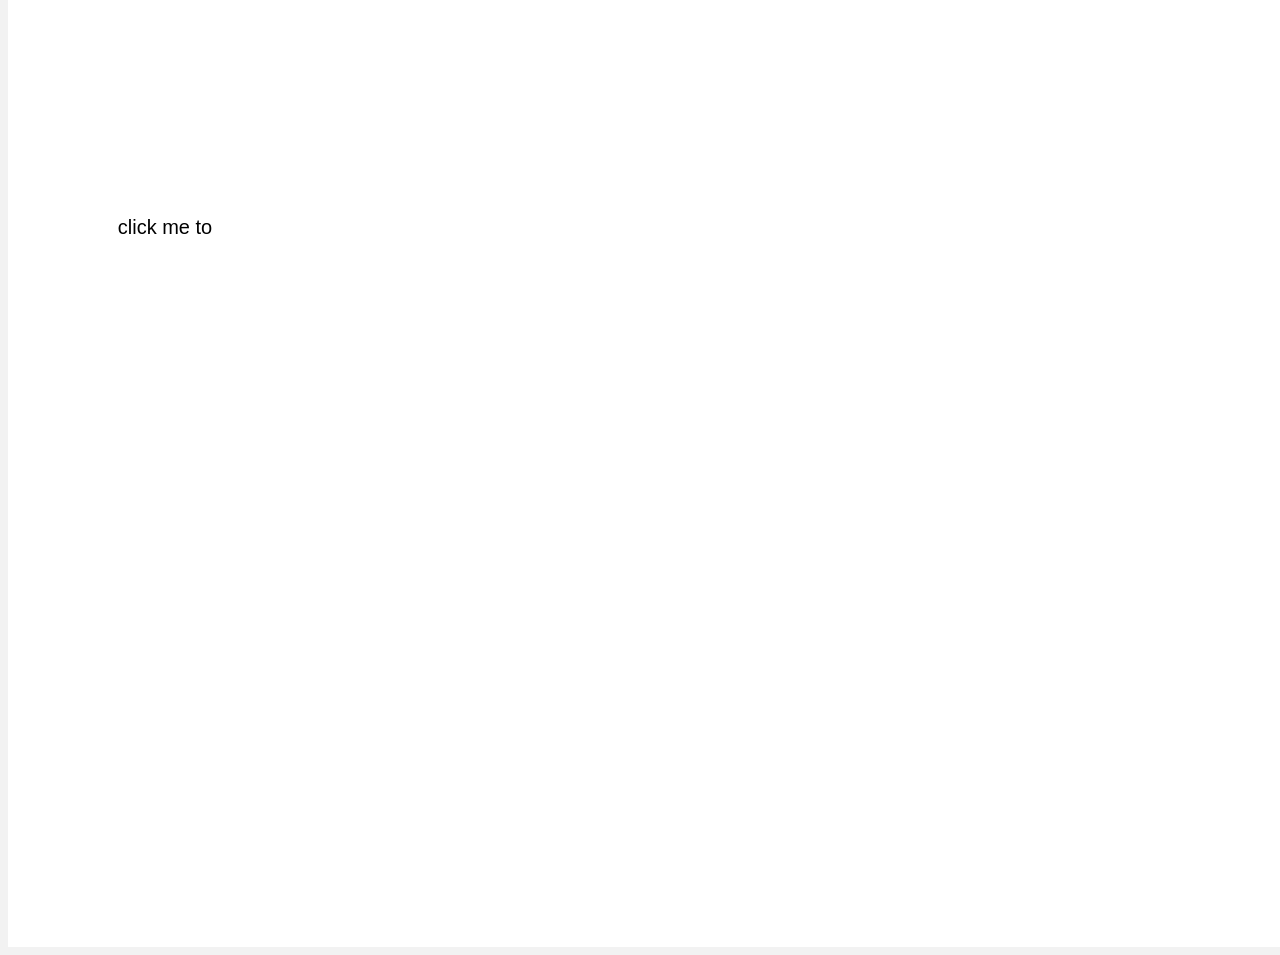
==== index.html @ 712733eb "Update index.html" ====
<html>
  <head>
    <title>cool colors</title>
    <meta charset="utf-8" />
    <meta name="viewport" content="width=device-width, initial-scale=1">
    <link rel="preload" href="applab/fa-brands-400.woff2" as="font">
    <link rel="preload" href="applab/fa-solid-900.woff2" as="font">
    <link rel="preload" href="applab/fa-regular-400.woff2" as="font">
    <link rel="preload" href="applab/fa-v4compatibility.woff2" as="font">
    <script src="https://code.jquery.com/jquery-1.12.1.min.js"></script>
    <script>
      function setExportConfig(config) { window.EXPORT_OPTIONS = config; }
    </script>
    <script src="https://studio.code.org/projects/applab/h8HkTX2-ULKUU-vC365Usa3A5a3FjVdWjSgGkHTpPlE/export_config?script_call=setExportConfig"></script>
    <script src="applab/applab-api.js"></script>
    <script src="https://www.google.com/jsapi"></script>
    <link rel="stylesheet" href="applab/applab.css">
    <link rel="stylesheet" href="style.css">
  </head>
  <body>
    <div id="divApplab" class="appModern running" style="width: 1920px; height: 947px; display: block;"><div class="screen" tabindex="1" data-theme="default" id="screen" style="display: block; height: 947px; width: 1920px; left: 0px; top: 0px; position: absolute; z-index: 0; background-color: rgb(255, 255, 255); background-size: 320px 450px; background-image: url(&quot;https://studio.code.org/v3/assets/h8HkTX2-ULKUU-vC365Usa3A5a3FjVdWjSgGkHTpPlE/Untitled.png&quot;);" data-canonical-image-url="Untitled.png" data-image-type="file"><img style="height: 50px; width: 50px; border-style: solid; border-width: 0px; border-color: rgba(0, 0, 0, 0.5); border-radius: 0px; position: absolute; left: 135px; top: 25px; margin: 0px; object-fit: contain; font-family: &quot;object-fit: contain;&quot;;" data-canonical-image-url="icon://fa-pencil" data-image-type="icon" data-object-fit="contain" id="pencil" data-icon-color="rgba(0, 0, 0, 0.5)" class="design-mode-hidden" src="[data-uri]"><div contenteditable="false" style="width: 260px; height: 315px; border-style: solid; background-color: rgba(255, 255, 255, 0.5); color: rgba(0, 0, 0, 0.5); border-color: rgba(77, 87, 95, 0.5); border-radius: 10px; border-width: 5px; font-family: &quot;Comic Sans MS&quot;, cursive, sans-serif; font-size: 24px; padding: 5px 15px; position: absolute; left: 30px; top: 80px; margin: 0px; text-align: center;" class="textArea design-mode-hidden" id="controlPanel">panel of control</div><label style="margin: 0px; line-height: 1; overflow: hidden; overflow-wrap: break-word; max-width: 320px; border-style: solid; text-rendering: optimizespeed; color: rgba(0, 0, 0, 0.5); border-color: rgb(77, 87, 95); border-radius: 8px; border-width: 0px; font-family: &quot;Comic Sans MS&quot;, cursive, sans-serif; font-size: 20px; padding: 2px 15px; width: 120px; height: 50px; position: absolute; left: 30px; top: 170px; text-align: right; background-color: rgba(255, 255, 255, 0);" id="distance" class="design-mode-hidden">distance/speed</label><button style="padding: 0px; margin: 0px; border-style: solid; height: 35px; width: 90px; background-color: rgba(255, 255, 255, 0.25); border-color: rgba(77, 87, 95, 0.5); border-radius: 8px; border-width: 3px; font-family: &quot;Comic Sans MS&quot;, cursive, sans-serif; font-size: 20px; position: absolute; left: 60px; top: 130px; color: rgba(0, 0, 0, 0.5);" id="restartButton" class="design-mode-hidden">restart</button><button style="padding: 0px; margin: 0px; border-style: solid; height: 35px; width: 90px; background-color: rgba(255, 255, 255, 0.25); border-color: rgba(77, 87, 95, 0.5); border-radius: 8px; border-width: 3px; font-family: &quot;Comic Sans MS&quot;, cursive, sans-serif; font-size: 20px; position: absolute; top: 130px; color: rgba(0, 0, 0, 0.5); left: 170px;" id="resetEverything" class="design-mode-hidden">reset</button><label style="margin: 0px; line-height: 1; overflow: hidden; overflow-wrap: break-word; max-width: 320px; border-style: solid; text-rendering: optimizespeed; color: rgba(0, 0, 0, 0.5); border-color: rgb(77, 87, 95); border-radius: 8px; border-width: 0px; font-family: &quot;Comic Sans MS&quot;, cursive, sans-serif; font-size: 20px; padding: 2px 15px; width: 120px; height: 50px; position: absolute; left: 30px; top: 215px; text-align: right; background-color: rgba(255, 255, 255, 0);" id="colorVar" class="design-mode-hidden">color variation</label><label style="margin: 0px; line-height: 1; overflow: hidden; overflow-wrap: break-word; max-width: 320px; border-style: solid; text-rendering: optimizespeed; color: rgba(0, 0, 0, 0.5); border-color: rgb(77, 87, 95); border-radius: 8px; border-width: 0px; font-family: &quot;Comic Sans MS&quot;, cursive, sans-serif; font-size: 20px; padding: 2px 15px; width: 85px; height: 30px; position: absolute; left: 95px; top: 290px; text-align: center; background-color: rgba(255, 255, 255, 0);" id="music" class="design-mode-hidden">music</label><label style="margin: 0px; line-height: 1; overflow: hidden; overflow-wrap: break-word; max-width: 320px; border-style: solid; text-rendering: optimizespeed; color: rgba(0, 0, 0, 0.5); border-color: rgb(77, 87, 95); border-radius: 8px; border-width: 0px; font-family: &quot;Comic Sans MS&quot;, cursive, sans-serif; font-size: 20px; padding: 2px 15px; width: 85px; height: 30px; position: absolute; left: 105px; top: 320px; text-align: center; background-color: rgba(255, 255, 255, 0);" id="sfx" class="design-mode-hidden">sfx</label><label style="margin: 0px; line-height: 1; overflow: hidden; overflow-wrap: break-word; max-width: 320px; border-style: solid; text-rendering: optimizespeed; color: rgba(0, 0, 0, 0.5); border-color: rgb(77, 87, 95); border-radius: 8px; border-width: 0px; font-family: &quot;Comic Sans MS&quot;, cursive, sans-serif; font-size: 20px; padding: 2px 15px; width: 145px; height: 30px; position: absolute; left: 35px; top: 350px; text-align: center; background-color: rgba(255, 255, 255, 0);" id="screenwrap" class="design-mode-hidden">screen wrap</label><label style="margin: 0px; line-height: 1; overflow: hidden; overflow-wrap: break-word; max-width: 320px; border-style: solid; text-rendering: optimizespeed; color: rgba(0, 0, 0, 0.5); border-color: rgb(77, 87, 95); border-radius: 8px; border-width: 0px; font-family: &quot;Comic Sans MS&quot;, cursive, sans-serif; font-size: 20px; padding: 2px 15px; width: 120px; height: 25px; position: absolute; left: 30px; top: 263px; text-align: right; background-color: rgba(255, 255, 255, 0);" id="angle" class="design-mode-hidden">angle</label><input type="range" style="margin: 0px; padding: 0px; width: 130px; height: 20px; position: absolute; left: 145px; top: 185px;" value="4" min="1" max="33" step="0" id="distanceSlider" class="design-mode-hidden"><input type="range" style="margin: 0px; padding: 0px; width: 130px; height: 20px; position: absolute; left: 145px; top: 230px;" value="2" min="0" max="30" step="0" id="colorSlider" class="design-mode-hidden"><input type="range" style="margin: 0px; padding: 0px; width: 130px; height: 20px; position: absolute; left: 145px; top: 265px;" value="90" min="0" max="720" step="0" id="angSlider" class="design-mode-hidden"><input type="checkbox" style="width: 25px; height: 30px; margin: 0px; position: absolute; left: 170px; top: 290px;" id="musicCheck" checked="checked" class="design-mode-hidden"><input type="checkbox" style="width: 25px; height: 30px; margin: 0px; position: absolute; left: 170px; top: 320px;" id="sfxCheck" checked="checked" class="design-mode-hidden"><input type="checkbox" style="width: 25px; height: 30px; margin: 0px; position: absolute; left: 170px; top: 350px;" id="wrapCheck" checked="checked" class="design-mode-hidden"><button style="padding: 0px; margin: 0px; border-style: solid; height: 30px; width: 30px; background-color: rgba(255, 255, 255, 0.25); border-color: rgba(77, 87, 95, 0.5); border-radius: 8px; border-width: 3px; font-family: &quot;Comic Sans MS&quot;, cursive, sans-serif; font-size: 20px; position: absolute; top: 355px; color: rgba(0, 0, 0, 0.5); left: 250px;" id="exit" class="design-mode-hidden">x</button><button style="padding: 0px; margin: 0px; border-style: solid; height: 25px; width: 95px; background-color: rgba(255, 255, 255, 0.25); border-color: rgba(77, 87, 95, 0.5); border-radius: 8px; border-width: 3px; font-family: &quot;Comic Sans MS&quot;, cursive, sans-serif; font-size: 13px; position: absolute; left: 5px; top: 5px; color: rgba(0, 0, 0, 0.5);" id="panelButton" class="design-mode-hidden">control panel</button><label style="margin: 0px; line-height: 1; overflow: hidden; overflow-wrap: break-word; max-width: 320px; border-style: solid; text-rendering: optimizespeed; color: rgb(0, 0, 0); background-color: rgba(0, 0, 0, 0); border-color: rgb(77, 87, 95); border-radius: 0px; border-width: 0px; font-family: &quot;Comic Sans MS&quot;, cursive, sans-serif; font-size: 20px; padding: 2px 15px; width: 154px; height: 25px; position: absolute; left: 80px; top: 215px; text-align: center;" id="start">click me to start</label><button style="padding: 0px; margin: 0px; border-style: solid; height: 25px; width: 55px; background-color: rgba(255, 255, 255, 0.25); border-color: rgba(77, 87, 95, 0.5); border-radius: 8px; border-width: 3px; font-family: &quot;Comic Sans MS&quot;, cursive, sans-serif; font-size: 13px; position: absolute; left: 110px; top: 5px; color: rgba(0, 0, 0, 0.5);" id="diy" class="design-mode-hidden">DIY</button></div></div>
  </body>
  </html>
  </body>
</html>
---- applab/applab.css ----
/*
   If you are changing the location of these files,
   see the readme in this directory for more detail on manual steps to take when uploading new files.
 */
/* Style the vocab definitions generated by the Markdown Preprocessor */

#turtleCanvas{
  width: 1920px;
  height: 947px;
}

span.vocab {
  text-decoration: underline;
}

/* Style the visual code blocks generated by Remark */
code.visual-block {
  border: none;
  box-shadow: inset -1px -1px 1px rgba(0, 0, 0, 0.5), inset 1px 1px 1px 0 rgba(255, 255, 255, 0.8);
  color: #000;
}

#ani-gif-preview-wrapper {
  vertical-align: top;
}

#ani-gif-preview {
  display: table-cell;
  background-size: 80px 60px;
  width: 80px;
  height: 60px;
  vertical-align: middle;
  text-align: center;
  border-radius: 12px;
}
#ani-gif-preview #play-button {
  clear: both;
  height: 40px;
  position: relative;
}

/* Place ani-gif next to text for column width 300px or wider. */
@media screen and (min-width: 1051px) {
  #prompt-table.with-ani-gif {
    margin-right: 80px;
    padding-right: 5px;
  }

  #ani-gif-preview-wrapper {
    position: absolute;
    right: 0;
    top: 0;
  }
}
#rotateContainer {
  display: none;
}
@media screen and (orientation: portrait) and (max-device-width: 900px) {
  #rotateContainer {
    display: block;
  }
}

.hide_toolbar_helper {
  position: fixed;
  top: 22px;
  left: 6%;
  color: #000;
  z-index: 1040;
  padding: 20px 40px 20px 20px;
  max-width: 40%;
  border-radius: 5px;
  background: #fff;
  border: 1px solid #000;
}
.hide_toolbar_helper em {
  font-size: 70%;
  font-family: inherit;
}
.hide_toolbar_helper p {
  font-size: 16px;
  margin-bottom: 0;
}

.hide_toolbar_helper:after,
.hide_toolbar_helper:before {
  bottom: 100%;
  left: 50%;
  border: solid transparent;
  content: " ";
  height: 0;
  width: 0;
  position: absolute;
  pointer-events: none;
}

.hide_toolbar_helper:after {
  border-color: rgba(255, 255, 255, 0);
  border-bottom-color: #fff;
  border-width: 20px;
  margin-left: -20px;
}

.hide_toolbar_helper:before {
  border-color: rgba(0, 0, 0, 0);
  border-bottom-color: #000;
  border-width: 21px;
  margin-left: -21px;
}

.blocklyHelp .blocklyText {
  text-anchor: middle;
  dominant-baseline: central;
}

.blocklyUnusedFrame {
  transition: opacity 2s;
  opacity: 0.8;
}

/*
Google Blockly moves dragging blocks to a separate SVG called the block drag
surface. When you drag a block over the toolbox area, we want the dragging
block to be on top of the toolbox. The toolbox has a z-index of 70.
*/
.blocklyBlockDragSurface {
  z-index: 80;
}

@keyframes wiggle {
  0% {
    transform: rotate(0deg);
  }
  25% {
    transform: rotate(-20deg);
  }
  75% {
    transform: rotate(20deg);
  }
  100% {
    transform: rotate(0deg);
  }
}
.animate-hint {
  animation-name: wiggle;
  animation-duration: 200ms;
  transform-origin: 50% 50%;
  animation-iteration-count: 3;
}

body {
  font-family: "Metropolis", sans-serif;
  font-weight: 400;
  font-style: normal;
  background-color: #f2f2f2;
  font-weight: normal;
  margin-top: 0;
}

h1 {
  font-family: "Metropolis", sans-serif;
  font-weight: 700;
  font-style: normal;
  font-size: 140%;
}

h2 {
  font-family: "Metropolis", sans-serif;
  font-weight: 600;
  font-style: normal;
}

a {
  color: #0596ce;
}
a:hover {
  color: #0596ce;
  background: none;
}

strong {
  font-family: "Metropolis", sans-serif;
  font-weight: 700;
  font-style: normal;
}

em {
  font-family: "Metropolis", sans-serif;
  font-weight: 400;
  font-style: normal;
  font-style: italic;
}

strong em,
em strong {
  font-family: "Metropolis", sans-serif;
  font-weight: 700;
  font-style: normal;
  font-style: italic;
}

.clear {
  clear: both;
}

#visualizationColumn {
  position: relative;
  top: 0;
  left: auto;
  right: auto;
  overflow: visible;
}

#visualizationColumn.pin_bottom {
  position: absolute;
  bottom: 0;
}
#visualizationColumn.pin_bottom #belowVisualization {
  position: absolute;
  overflow: auto;
}

.no-focus-outline:focus:not(:focus-visible) {
  outline: none;
}

div.droplet-palette-group-header {
  font-family: "Metropolis", sans-serif;
  font-weight: 400;
  font-style: normal;
  line-height: 24px;
}

div.droplet-palette-header-row {
  height: 24px;
}

div.droplet-palette-group-header:active {
  color: #000;
}

div.droplet-palette-group-header-selected {
  font-weight: 400;
  color: #000;
}

div.droplet-palette-group-header.yellow {
  border-left: 10px solid #fff176;
}

div.droplet-palette-group-header-selected.yellow {
  background-color: #fff176;
}

div.droplet-palette-group-header.red {
  border-left: 10px solid #f78183;
}

div.droplet-palette-group-header-selected.red {
  background-color: #f78183;
}

div.droplet-palette-group-header.cyan {
  border-left: 10px solid #4dd0e1;
}

div.droplet-palette-group-header-selected.cyan {
  background-color: #4dd0e1;
}

div.droplet-palette-group-header.pink {
  border-left: 10px solid #f57ac6;
}

div.droplet-palette-group-header-selected.pink {
  background-color: #f57ac6;
}

div.droplet-palette-group-header.lightgreen {
  border-left: 10px solid #d3e965;
}

div.droplet-palette-group-header-selected.lightgreen {
  background-color: #d3e965;
}

div.droplet-palette-group-header.purple {
  border-left: 10px solid #bb77c7;
}

div.droplet-palette-group-header-selected.purple {
  background-color: #bb77c7;
}

div.droplet-palette-group-header.blue {
  border-left: 10px solid #64b5f6;
}

div.droplet-palette-group-header-selected.blue {
  background-color: #64b5f6;
}

div.droplet-palette-group-header.green {
  border-left: 10px solid #68d995;
}

div.droplet-palette-group-header-selected.green {
  background-color: #68d995;
}

div.droplet-palette-group-header.orange {
  border-left: 10px solid #ffb74d;
}

div.droplet-palette-group-header-selected.orange {
  background-color: #ffb74d;
}

.droplet-wrapper-div {
  overflow: hidden;
  outline-style: none;
}

#show-code-button {
  background-color: #b9bf15;
  border-color: #b9bf15;
  padding: 2px 8px;
  margin: -5px 0 0 6px;
  font-size: small;
  color: white;
}
@media screen and (max-device-width: 540px) {
  #show-code-button {
    display: none;
  }
}

.share-code-spacer {
  clear: both;
  min-height: 25px;
}

button.arrow {
  border: 1px solid #ffa000;
  background-color: #ffa000;
  color: #fff;
  margin: 5px 0;
  margin-inline-end: 9px;
  display: none;
}

button.arrow > img {
  opacity: 1;
  vertical-align: text-bottom;
}

button.arrow:disabled {
  border: 1px solid #D4D5D7;
  background-color: #D4D5D7;
  color: #D4D5D7;
}

#soft-buttons {
  display: inline-block;
  vertical-align: top;
  -webkit-touch-callout: none;
}
#soft-buttons.soft-buttons-compact {
  margin: 0;
}
#soft-buttons.soft-buttons-compact button {
  margin: 0;
  margin-inline-end: 4px;
}
#soft-buttons :last-child {
  margin-inline-end: 0;
}
@supports not (gap: 0 9px) {
  #soft-buttons {
    padding-inline-end: 9px;
  }
}

.soft-buttons-1 {
  display: table-cell;
  vertical-align: top;
}

.soft-buttons-2 {
  display: table-cell;
  vertical-align: top;
}

.soft-buttons-3 {
  display: table-cell;
  vertical-align: top;
}

.soft-buttons-4 {
  display: table-cell;
  vertical-align: top;
}

/* Set z-index to one here so that .droplet-dropdown (z-index 500) appears in front of
 * other droplet elements, but behind anything with z-index > 1 outside of #codeTextbox,
 * such as dialogs. */
#codeTextbox {
  position: absolute;
  left: 0;
  right: 0;
  top: 30px;
  bottom: 0;
  font-size: 14px;
  min-height: calc(50% - 16px) !important;
  direction: ltr;
  z-index: 1;
}

#codeTextbox.pin_bottom {
  border: 1px solid #ddd;
}

#codeTextbox.has_banner {
  top: 60px;
}

html[dir=rtl] .editor-column {
  right: 400px;
}

.editor-column {
  left: 400px;
}

#codeWorkspace.pin_bottom {
  border: none;
  border-top: 1px solid #ddd;
}

#codeWorkspace.readonly .blocklySvg,
#codeWorkspace.readonly .droplet-main-scroller,
#codeWorkspace.readonly .ace_scroller,
#codeWorkspace.dimmed .blocklySvg,
#codeWorkspace.dimmed .droplet-main-scroller,
#codeWorkspace.dimmed .ace_scroller,
.libraryCodeViewerContainer .blocklySvg,
.libraryCodeViewerContainer .droplet-main-scroller,
.libraryCodeViewerContainer .ace_scroller {
  background-color: rgba(0, 0, 0, 0.1);
}

.ace-chrome .ace_marker-layer .ace_error {
  background: rgb(232, 47, 25);
}

.ace_marker-layer .ace_error {
  position: absolute;
  z-index: 3;
}

.ace_gutter-cell.ace_breakpoint,
.droplet-gutter-line.droplet_breakpoint {
  background-image: url("assets/blockly/media/common_images/gutterPause.png");
  background-size: 16px 16px;
  background-repeat: no-repeat;
  border-radius: 15px 0 0 15px;
  background-color: rgba(0, 0, 255, 0.5);
  color: white;
}

.droplet-gutter-line.droplet_breakpoint {
  background-position: 4px 4px;
}

.ace_gutter-cell.ace_error,
.droplet-gutter-line.droplet_error {
  background-image: url("assets/blockly/media/common_images/gutterError.png");
  background-size: 16px 16px;
  background-repeat: no-repeat;
}

.droplet-gutter-line.droplet_error,
.droplet-gutter-line.droplet_warning {
  background-position: 2px center;
}

.ace_gutter-cell.ace_warning,
.droplet-gutter-line.droplet_warning {
  background-image: url("assets/blockly/media/common_images/gutterWarn.png");
  background-size: 16px 16px;
  background-repeat: no-repeat;
}

.ace_gutter-cell.ace_error,
.ace_gutter-cell.ace_warning {
  background-position: 2px 0;
}

.droplet-gutter-line.droplet_warning {
  background-position: 2px 2px;
}

html[dir=rtl] #codeTextbox .droplet-wrapper-div {
  left: 0 !important;
}
html[dir=rtl] #codeTextbox .ace_editor {
  left: 0 !important;
}
html[dir=rtl] #codeTextbox .droplet-palette-wrapper {
  right: 0 !important;
  left: unset !important;
  z-index: 1;
}
html[dir=rtl] #codeTextbox .droplet-palette-header,
html[dir=rtl] #codeTextbox .droplet-palette-scroller {
  border-left: 2px solid #ddd;
}

#visualizationResizeBar {
  position: absolute;
  top: 0;
  bottom: 0;
  width: 15px;
  left: 400px;
  cursor: ew-resize;
  text-align: center;
  color: #c6cacd;
  font-size: 24px;
  line-height: 400px;
}

html[dir=rtl] div#visualizationResizeBar {
  right: 400px;
}

#visualization {
  position: relative;
  height: 400px;
  margin-bottom: 5px;
}

.karel-counter-text {
  text-anchor: end;
  font-size: 16px;
  font-family: Verdana, Geneva, sans-serif;
  font-weight: bold;
  fill: white;
  stroke: black;
  stroke-width: 1;
  cursor: default;
}
html[dir=RTL] .karel-counter-text {
  text-anchor: start;
}

.karel-counter-text.paint {
  font-size: 33px;
  stroke-width: 2;
}

/* Shrink the visualization area on small displays. */
#visualization.responsive > * {
  -webkit-transform-origin: 0 0;
  -ms-transform-origin: 0 0;
  transform-origin: 0 0;
}
html[dir=RTL] #visualization.responsive > * {
  -webkit-transform-origin: 100% 0;
  -ms-transform-origin: 100% 0;
  transform-origin: 100% 0;
}

#studio-dpad-container.responsive > * {
  -webkit-transform-origin: 0 0;
  -ms-transform-origin: 0 0;
  transform-origin: 0 0;
}
html[dir=RTL] #studio-dpad-container.responsive > * {
  -webkit-transform-origin: 100% 0;
  -ms-transform-origin: 100% 0;
  transform-origin: 100% 0;
}

/* Make buttons, videos, etc. clickable. Otherwise, the scaled svg/canvas
 * obscures clicks on its original, unscaled position.  */
#belowVisualization {
  z-index: 1;
  position: relative;
}

@media screen and (min-width: 1101px) and (max-width: 1150px), screen and (min-height: 801px) and (max-height: 900px) {
  #visualization.responsive {
    max-height: 350px;
    max-width: 350px;
  }

  #visualizationColumn.responsive {
    max-width: 350px;
  }

  .small-footer-base.responsive {
    max-width: 350px;
  }

  .editor-column {
    left: 350px;
  }

  html[dir=rtl] .editor-column {
    right: 350px;
  }

  html[dir=rtl] body.readonly .editor-column {
    right: 0;
  }

  div#visualizationResizeBar {
    left: 350px;
    line-height: 350px;
  }

  html[dir=rtl] div#visualizationResizeBar {
    right: 350px;
  }

  #visualization.responsive > * {
    -webkit-transform: scale(0.875);
    -ms-transform: scale(0.875);
    transform: scale(0.875);
  }

  #studio-dpad-container.responsive > * {
    -webkit-transform: scale(0.875);
    -ms-transform: scale(0.875);
    transform: scale(0.875);
  }

  .karel-counter-text {
    font-size: 20px;
    stroke-width: 1.2px;
  }
}
@media screen and (min-width: 1051px) and (max-width: 1100px), screen and (min-height: 701px) and (max-height: 800px) {
  #visualization.responsive {
    max-height: 300px;
    max-width: 300px;
  }

  #visualizationColumn.responsive {
    max-width: 300px;
  }

  .small-footer-base.responsive {
    max-width: 300px;
  }

  .editor-column {
    left: 300px;
  }

  html[dir=rtl] .editor-column {
    right: 300px;
  }

  html[dir=rtl] body.readonly .editor-column {
    right: 0;
  }

  div#visualizationResizeBar {
    left: 300px;
    line-height: 300px;
  }

  html[dir=rtl] div#visualizationResizeBar {
    right: 300px;
  }

  #visualization.responsive > * {
    -webkit-transform: scale(0.75);
    -ms-transform: scale(0.75);
    transform: scale(0.75);
  }

  #studio-dpad-container.responsive > * {
    -webkit-transform: scale(0.75);
    -ms-transform: scale(0.75);
    transform: scale(0.75);
  }

  .karel-counter-text {
    font-size: 24px;
    stroke-width: 1.4px;
  }
}
@media screen and (min-width: 1001px) and (max-width: 1050px), screen and (min-height: 601px) and (max-height: 700px) {
  #visualization.responsive {
    max-height: 250px;
    max-width: 250px;
  }

  #visualizationColumn.responsive {
    max-width: 250px;
  }

  .small-footer-base.responsive {
    max-width: 250px;
  }

  .editor-column {
    left: 250px;
  }

  html[dir=rtl] .editor-column {
    right: 250px;
  }

  html[dir=rtl] body.readonly .editor-column {
    right: 0;
  }

  div#visualizationResizeBar {
    left: 250px;
    line-height: 250px;
  }

  html[dir=rtl] div#visualizationResizeBar {
    right: 250px;
  }

  #visualization.responsive > * {
    -webkit-transform: scale(0.625);
    -ms-transform: scale(0.625);
    transform: scale(0.625);
  }

  #studio-dpad-container.responsive > * {
    -webkit-transform: scale(0.625);
    -ms-transform: scale(0.625);
    transform: scale(0.625);
  }

  .karel-counter-text {
    font-size: 28px;
    stroke-width: 1.6px;
  }
}
@media screen and (max-width: 1000px), screen and (max-height: 600px) {
  #visualization.responsive {
    max-height: 200px;
    max-width: 200px;
  }

  #visualizationColumn.responsive {
    max-width: 200px;
  }

  .small-footer-base.responsive {
    max-width: 200px;
  }

  .editor-column {
    left: 200px;
  }

  html[dir=rtl] .editor-column {
    right: 200px;
  }

  html[dir=rtl] body.readonly .editor-column {
    right: 0;
  }

  div#visualizationResizeBar {
    left: 200px;
    line-height: 200px;
  }

  html[dir=rtl] div#visualizationResizeBar {
    right: 200px;
  }

  #visualization.responsive > * {
    -webkit-transform: scale(0.5);
    -ms-transform: scale(0.5);
    transform: scale(0.5);
  }

  #studio-dpad-container.responsive > * {
    -webkit-transform: scale(0.5);
    -ms-transform: scale(0.5);
    transform: scale(0.5);
  }

  .karel-counter-text {
    font-size: 32px;
    stroke-width: 2px;
  }

  #soft-buttons {
    margin: 5px 0 0 0;
  }
  #soft-buttons button {
    margin: 0 4px 0 0;
  }

  .small-footer-base.responsive small {
    float: left;
  }
}
/* Buttons */
button,
label.img-upload {
  margin: 5px;
  padding: 10px;
  border-radius: 4px;
  border: 1px solid #ddd;
  font-size: large;
  background-color: #eee;
  color: #000;
}

button.launch {
  border: 1px solid #ffa400;
  background-color: #ffa400;
  color: #fff;
  font-size: large;
  min-width: 96px;
  margin-left: 0;
  margin-right: 10px;
  /* Can't use "text-align: start" due to IE. */
  text-align: left;
}

button.launch[disabled] {
  pointer-events: none;
}

html[dir=RTL] button.launch {
  text-align: right;
}

button.launch > img {
  opacity: 1;
  vertical-align: text-bottom;
}

button.blocklyLaunch {
  display: inline-block;
  border: 1px solid #ffa400;
  background-color: #ffa400;
  padding: 7px 10px 7px 6px;
  /* Can't use "text-align: start" due to IE. */
  text-align: left;
}
button.blocklyLaunch.hide {
  display: none;
}
@media screen and (min-width: 1051px) {
  button.blocklyLaunch {
    min-width: 111px;
  }
}
button.blocklyLaunch img {
  float: left;
  margin-top: 0;
  margin-left: 6px;
}
button.blocklyLaunch div {
  text-align: left;
  margin-top: 3px;
  margin-right: 4px;
  float: right;
  padding: 0;
  margin-left: 6px;
}
@media screen and (min-width: 1051px) {
  button.blocklyLaunch div {
    min-width: 45px;
  }
}
html[dir=RTL] button.blocklyLaunch {
  margin-right: 0;
}
button.blocklyLaunch#resetButton {
  border: 1px solid #8C52BA;
  background-color: #8C52BA;
}
button.blocklyLaunch#resetButton:hover {
  background-color: #6F488E;
  border-color: #6F488E;
  box-shadow: none;
}
button.blocklyLaunch.hideText {
  width: 42px;
  height: 42px;
  min-width: 0;
  padding: 7px;
}
button.blocklyLaunch.hideText img {
  margin-left: 2px;
  margin-top: -2px;
}

button.share {
  border: 1px solid #ffa000;
  background-color: #ffa000;
  color: #fff;
  margin-left: 0;
  margin-right: 0;
}

button.share:focus {
  outline-style: none;
}

button:hover > img {
  opacity: 1;
}

button:active {
  border: 1px solid #888 !important;
}

button:hover {
  box-shadow: 2px 2px 5px rgba(0, 0, 0, 0.3);
}

button.disabled,
button[disabled=disabled],
button:disabled {
  border: 1px solid #c7c7c7;
  background-color: #c7c7c7;
  box-shadow: none;
}
button.disabled:hover,
button[disabled=disabled]:hover,
button:disabled:hover {
  box-shadow: none;
}

button.disabled:hover > img {
  opacity: 0.6;
}

button.disabled {
  display: none;
}

button.notext {
  font-size: 10%;
}

label.img-upload {
  display: inline-block;
  vertical-align: middle;
}

input[type=radio] {
  margin-left: 40px;
  margin-right: 10px;
}

@media screen and (max-width: 1050px) {
  #stepButton {
    min-width: 0;
  }
}
#learn h1 {
  margin: 20px 0 0 0;
}
#learn img {
  margin-bottom: 5px;
}
#learn a {
  display: block;
}

#make-your-own-button {
  margin: 5px 0 5px 0;
}

#open-workspace {
  margin: 5px 0 5px 0;
}

#gameButtons {
  position: relative;
  margin-bottom: 10px;
  width: 100%;
  text-align: justify;
  -ms-text-justify: distribute-all-lines;
  text-justify: distribute-all-lines;
  display: flex;
  flex-wrap: wrap;
  justify-content: space-between;
  gap: 0 9px;
}

#gameButtons:after {
  content: "";
  display: inline-block;
  width: 100%;
  height: 0;
  font-size: 0;
  line-height: 0;
}

#slider-cell {
  display: inline-block;
  vertical-align: top;
  touch-action: none;
  -ms-touch-action: none;
}

#slider {
  display: inline-block;
  vertical-align: middle;
}

#spinner {
  display: inline-block;
  vertical-align: middle;
}

/* Dialogs */
#help {
  padding: 0 10px;
  display: none;
}

#dialog {
  visibility: hidden;
  background-color: #fff;
  color: #000;
  border: 1px solid #000;
  position: absolute;
  border-radius: 8px;
  box-shadow: 5px 5px 5px rgba(0, 0, 0, 0.3);
  padding: 10px;
  z-index: 20000;
}

#dialogBorder {
  visibility: hidden;
  position: absolute;
  background-color: #fff;
  color: #000;
  border-radius: 6px;
  box-shadow: 5px 5px 5px rgba(0, 0, 0, 0.3);
}

#dialogShadow {
  height: 100%;
  width: auto;
  visibility: hidden;
  position: fixed;
  top: 0;
  left: 0;
  background-color: #000;
  opacity: 0.3;
  z-index: 1;
}

.dialogAnimate {
  transition-property: width height left top opacity;
  transition-duration: 0.2s;
  transition-timing-function: linear;
}

.dialogHiddenContent {
  visibility: hidden;
  position: absolute;
  top: 0;
  left: 0;
  z-index: -1;
}

#dialog button {
  min-width: 4em;
}

.feedback {
  font-family: "Metropolis", sans-serif;
  font-weight: 700;
  font-style: normal;
  font-size: 30px;
  margin: 20px 0 20px 0;
  line-height: 28px;
  color: #7e5ba0;
}

#show-code {
  margin-bottom: 5px;
}

#hint {
  color: #fff;
  padding: 5px 1em;
  font-size: large;
}

#puzzleRatingButtons hr {
  border-top: 2px solid #ccc;
}
#puzzleRatingButtons p {
  float: left;
  font-size: 16px;
  color: #949ca2;
  margin-right: 10px;
}
html[dir=rtl] #puzzleRatingButtons p {
  float: right;
  margin-right: 0;
  margin-left: 10px;
}
#puzzleRatingButtons svg {
  pointer-events: none;
}
#puzzleRatingButtons .puzzle-rating-btn {
  fill: #949ca2;
  padding: 0 5px;
  cursor: pointer;
  display: inline-block;
}
#puzzleRatingButtons .puzzle-rating-btn#like:hover {
  fill: #333;
}
#puzzleRatingButtons .puzzle-rating-btn#like.enabled {
  fill: #ff3014;
}
#puzzleRatingButtons .puzzle-rating-btn#like.enabled:hover {
  fill: #d62911;
}
#puzzleRatingButtons .puzzle-rating-btn#dislike:hover {
  fill: #4d4d4d;
}
#puzzleRatingButtons .puzzle-rating-btn#dislike.enabled {
  fill: #0094ca;
}
#puzzleRatingButtons .puzzle-rating-btn#dislike.enabled:hover {
  fill: #00647f;
}

/* Instructions. Not netsim-bubbles are styled in JSX */
#bubble.netsim-bubble {
  color: #000;
  margin-bottom: 10px;
  position: relative;
  cursor: pointer;
}

#prompt-table {
  display: inline-block;
  vertical-align: top;
}

.prompt-icon-cell {
  vertical-align: top;
  text-align: center;
  width: 50px;
  padding-right: 10px;
  height: auto;
  /* authored hints */
}
.prompt-icon-cell.authored_hints {
  width: 80px;
}
.prompt-icon-cell.authored_hints #prompt-icon {
  padding-top: 20px;
}
.prompt-icon-cell.authored_hints #lightbulb {
  position: absolute;
  left: 40px;
}

html[dir=RTL] .prompt-icon-cell {
  padding-right: 0;
  padding-left: 10px;
}
html[dir=RTL] .prompt-icon-cell.authored_hints #lightbulb {
  right: 40px;
  left: auto;
}

.qtip.cdo-qtips.qtip-authored-hint .qtip-content {
  font-family: "Metropolis", sans-serif;
  font-weight: 400;
  font-style: normal;
  padding: 10px 10px 0 10px;
  color: #5b6770;
}
.qtip.cdo-qtips.qtip-authored-hint .qtip-content h3 {
  font-family: "Metropolis", sans-serif;
  font-weight: 700;
  font-style: normal;
  margin-top: 0;
  font-size: 18px;
  line-height: 20px;
}

#prompt-cell {
  vertical-align: top;
}

#prompt2 {
  font-size: 12px;
  color: #5b6770;
}

.authored-hints h1,
.authored-hints p,
.authored-hints pre {
  color: #5b6770;
  font-size: 18px;
  line-height: 20px;
}
.authored-hints #hint-button {
  margin-left: 35px;
}
.authored-hints ol {
  counter-reset: list;
  margin: 0 0 35px 35px;
}
.authored-hints ol li {
  list-style: none;
  position: relative;
}
.authored-hints ol li:before {
  content: counter(list, decimal) ") ";
  counter-increment: list;
  position: absolute;
  left: -35px;
  font-size: 18px;
}

.workspace-header {
  text-align: center;
  white-space: nowrap;
  overflow-x: hidden;
  height: 30px;
  color: white;
  /* We don't want some of these styles to affect modal content. */
}
.workspace-header .workspace-header-clickable:hover {
  cursor: pointer;
  color: #ffb81d;
}
.workspace-header span {
  line-height: 30px;
}
.workspace-header .fa {
  font-size: 18px;
}
.workspace-header .ml-modal span {
  line-height: 12px;
}
.workspace-header .ml-modal .fa {
  font-size: 12px;
}
.workspace-header.is-running {
  background-color: #cfc9de;
  color: #4d575f;
}

.workspace-header-button {
  font-family: "Metropolis", sans-serif;
  font-weight: 600;
  font-style: normal;
  cursor: pointer;
  float: right;
  overflow: hidden;
  background-color: #a69bc1;
  margin-top: 3px;
  margin-bottom: 3px;
  margin-right: 3px;
  margin-left: 0;
  height: 24px;
  border-radius: 4px;
}
.workspace-header-button:hover {
  background-color: #0094ca;
}
.workspace-header-button span {
  padding: 0 12px;
  line-height: 24px;
}
.workspace-header-button .fa {
  line-height: 24px;
  padding-right: 8px;
  font-size: 15px;
}

#versions-header {
  display: none;
}

#design-headers {
  height: 30px;
  overflow-y: hidden;
  -webkit-user-select: none;
  -moz-user-select: none;
  -ms-user-select: none;
  user-select: none;
}

#headers #show-toolbox-icon,
#headers #hide-toolbox-icon,
.purple-header #show-toolbox-icon,
.purple-header #hide-toolbox-icon {
  position: absolute;
  top: 0;
  left: 8px;
  line-height: 30px;
  color: #cfc9de;
  cursor: pointer;
}
#headers #show-toolbox-icon:hover.fa,
#headers #hide-toolbox-icon:hover.fa,
.purple-header #show-toolbox-icon:hover.fa,
.purple-header #hide-toolbox-icon:hover.fa {
  color: #fff;
}
#headers #hide-toolbox-icon,
.purple-header #hide-toolbox-icon {
  -moz-transform: scale(-1, 1);
  -webkit-transform: scale(-1, 1);
  -o-transform: scale(-1, 1);
  -ms-transform: scale(-1, 1);
  transform: scale(-1, 1);
}
#headers #toolbox-header,
.purple-header #toolbox-header {
  width: 270px;
  border-right: 1px solid gray;
  float: left;
}
#headers #show-toolbox-header,
.purple-header #show-toolbox-header {
  border: 0;
  float: left;
  padding: 0 10px;
  cursor: pointer;
}
#headers #show-toolbox-header > span,
.purple-header #show-toolbox-header > span {
  margin: auto auto auto 18px;
}
#headers #blockCounter,
#headers #blockUsed,
.purple-header #blockCounter,
.purple-header #blockUsed {
  display: inline-block;
}
#headers #clear-puzzle-header:hover,
.purple-header #clear-puzzle-header:hover {
  background-color: #E5311A;
  color: #FFFFFF;
}
#headers .block-counter-overflow,
.purple-header .block-counter-overflow {
  color: #ffb81d;
}
#headers.is-running .block-counter-overflow,
.purple-header.is-running .block-counter-overflow {
  color: #ff8600;
}

#headers[dir=rtl] div {
  margin-right: 0;
}
#headers[dir=rtl] #show-toolbox-icon,
#headers[dir=rtl] #hide-toolbox-icon {
  left: auto;
  right: 8px;
}
#headers[dir=rtl] #show-toolbox-icon {
  -moz-transform: scale(-1, 1);
  -webkit-transform: scale(-1, 1);
  -o-transform: scale(-1, 1);
  -ms-transform: scale(-1, 1);
  transform: scale(-1, 1);
}
#headers[dir=rtl] #hide-toolbox-icon {
  -moz-transform: none;
  -webkit-transform: none;
  -o-transform: none;
  -ms-transform: none;
  transform: none;
}
#headers[dir=rtl] #toolbox-header {
  border-right: 0;
  border-left: 1px solid gray;
  float: right;
}
#headers[dir=rtl] #show-toolbox-header {
  float: right;
}
#headers[dir=rtl] .workspace-header-button {
  margin-left: 3px;
  margin-right: 0;
  float: left;
}
#headers[dir=rtl] .workspace-header-button .fa {
  padding-right: 0;
  padding-left: 8px;
}
#headers[dir=rtl] .workspace-header-button .blocks-glyph {
  -moz-transform: scale(-1, 1);
  -webkit-transform: scale(-1, 1);
  -o-transform: scale(-1, 1);
  -ms-transform: scale(-1, 1);
  transform: scale(-1, 1);
  padding-right: 0;
  padding-left: 8px;
}
#headers[dir=rtl] .show-toolbox-label {
  margin-right: 20px;
}

#showVersionsModal {
  width: 700px;
  margin-left: -350px;
}
#showVersionsModal h1 {
  border-bottom: solid 1px;
}
#showVersionsModal p {
  font-size: 14px;
  margin: 0;
}
#showVersionsModal td {
  vertical-align: middle;
}
#showVersionsModal tr.highlight {
  background-color: #ebe8f1;
}
#showVersionsModal .template-level-warning {
  font-family: "Metropolis", sans-serif;
  font-weight: 700;
  font-style: normal;
  color: #c00;
  line-height: normal;
  margin-top: 10px;
  margin-bottom: 16px;
}

.blocklyText,
.blocklyMenuText,
.blocklyTreeLabel,
.blocklyHtmlInput,
.blocklyIconMark,
.blocklyTooltipText,
.goog-menuitem-content {
  font-family: "Metropolis", sans-serif;
  font-weight: 400;
  font-style: normal;
}

.blocklyRectangularDropdownMenu {
  border-color: rgb(84, 84, 84) !important;
}
.blocklyRectangularDropdownMenu .goog-menuitem-highlight,
.blocklyRectangularDropdownMenu .goog-menuitem-hover {
  background-color: rgba(255, 255, 255, 0.35);
}
.blocklyRectangularDropdownMenu.blocklyGridDropdownMenu {
  background-color: white;
  padding-top: 5px !important;
}
.blocklyRectangularDropdownMenu.blocklyGridDropdownMenu .goog-menuitem {
  display: inline-block;
  margin-left: 4px;
  margin-top: 4px;
}
.blocklyRectangularDropdownMenu.blocklyGridDropdownMenu .goog-menuitem-highlight,
.blocklyRectangularDropdownMenu.blocklyGridDropdownMenu .goog-menuitem-hover {
  margin: -4px -4px 0 0 !important;
}

.modal-content .show-code summary {
  font-family: "Metropolis", sans-serif;
  font-weight: 600;
  font-style: normal;
  color: #292F36;
}
.modal-content .show-code .generated-code-container {
  margin: 25px 10px 25px -80px;
}
html[dir=rtl] .modal-content .show-code .generated-code-container {
  margin: 25px -80px 25px 10px;
}
.modal-content.no-modal-icon .show-code .generated-code-container {
  margin-left: 0;
}

.generated-code-container {
  margin-top: 10px;
}
html[dir=rtl] .generated-code-container .generatedCodeMessage {
  text-align: right;
}
.generated-code-container .generatedCodeMessage p {
  font-size: 14px;
  line-height: inherit;
  color: #292F36;
  margin-bottom: 10px;
}
.generated-code-container .generatedCodeMessage p.caption-text {
  font-family: "Metropolis", sans-serif;
  font-weight: 600;
  font-style: normal;
}
.generated-code-container .generatedCodeMessage p a {
  font-family: "Metropolis", sans-serif;
  font-weight: 400;
  font-style: normal;
  color: #8C52BA;
  text-decoration: underline;
}
.generated-code-container .generatedCodeMessage p a:hover {
  color: #6F488E;
}
.generated-code-container .generatedCode {
  font-size: 14px;
  overflow: scroll;
  max-height: 400px;
  margin: 12px 0;
}

.light-yellow-background {
  background-color: #fff7df;
}

.white-background {
  background-color: white;
}

.arrow-container {
  background-color: white !important;
}

.arrow-container.arrow-left {
  float: left;
}

.arrow-container.arrow-right {
  float: right;
}

.arrow-head,
.arrow-text {
  float: left;
  line-height: normal;
  margin-bottom: 25px;
  cursor: pointer;
}

.arrow-right .arrow-head {
  float: right;
}

.arrow-left .arrow-head {
  margin-right: -10px;
}

.arrow-left .arrow-text {
  border-radius: 0 8px 8px 0;
  padding: 10px 14px 10px 0;
  background-color: #babf33;
}

.arrow-right .arrow-text {
  margin-right: -10px;
  border-radius: 8px 0 0 8px;
  padding: 10px 0 10px 14px;
  background-color: #fb0;
}

.arrow-text {
  color: white;
  font-size: 35px;
  margin-top: 35px;
  height: 44px;
}

#again-button:not(.arrow-container) {
  background-color: #b9bf15;
  border: 1px solid #b9bf15;
  color: white;
  margin-left: 0;
  margin-right: 10px;
  text-align: center;
}

#continue-button:not(.arrow-container),
#confirm-button:not(.arrow-container) {
  background-color: #ffa400;
  border: 1px solid #ffa400;
  color: white;
  margin-left: 0;
  margin-right: 10px;
  text-align: center;
}

.hide {
  display: none;
}

.invisible {
  visibility: hidden;
}

.hide-source #visualization {
  display: inline-block;
}
.hide-source #belowVisualization {
  display: inline-block;
  vertical-align: top;
}
.hide-source #bubble {
  display: none;
}

#sharing {
  clear: both;
  margin-top: 25px;
  font-size: 18px;
  color: #5b6770;
}
#sharing .feedback-image {
  width: 180px;
  height: 180px;
  margin: 0;
  float: left;
  border: #c6cacd;
  border-style: solid;
}
html[dir=rtl] #sharing .feedback-image {
  float: right;
}
#sharing div {
  margin: 5px 0;
}
#sharing div.sharing-content {
  margin-left: 195px;
  margin-right: 25px;
}
#sharing div.sharing-content.no-image {
  margin-left: 0;
}
html[dir=rtl] #sharing div.sharing-content.no-image {
  margin-right: 0;
}
html[dir=rtl] #sharing div.sharing-content {
  margin-right: 195px;
  margin-left: 25px;
}
#sharing label {
  margin-top: 15px;
  font-size: 16px;
}
#sharing .social-buttons a,
#sharing .social-buttons a:hover,
#sharing .social-buttons a:link,
#sharing .social-buttons a:visited {
  background-color: transparent;
  text-decoration: none;
  color: white;
}
html[dir=rtl] #sharing .social-buttons {
  display: flex;
  flex-wrap: wrap;
  flex-direction: row-reverse;
  justify-content: flex-end;
}
#sharing button {
  background-color: #8c52ba;
  color: white;
  font-size: 14px;
  min-width: 40px;
  text-align: center;
  margin: 2px 0;
}
#sharing button .disabled, #sharing button[disabled=disabled], #sharing button:disabled {
  border: 1px solid #8c52ba;
  background-color: #c6cacd;
  box-shadow: none;
}
#sharing #send-to-phone {
  clear: both;
}
#sharing #send-to-phone-left {
  float: left;
  width: 65%;
  padding-right: 20px;
  box-sizing: border-box;
}
#sharing #send-to-phone-right {
  float: left;
  width: 35%;
  margin-bottom: 0;
}
#sharing #send-to-phone-qr-code {
  margin-bottom: 0;
}
#sharing button.saved-to-gallery {
  font-family: "Metropolis", sans-serif;
  font-weight: 400;
  font-style: normal;
  font-style: italic;
}
#sharing #sharing-input-container {
  overflow: hidden;
}
#sharing #sharing-input {
  margin: 0;
  width: calc(100% - 70px);
  padding: 10px;
  cursor: text;
}
#sharing #sharing-dialog-copy-button {
  margin-top: 1px;
  box-sizing: border-box;
}
#sharing .sharing-dialog-copy-button-shared {
  background-color: #a69bc1;
}
#sharing #copy-button {
  max-width: 100px;
}
#sharing #sharing-phone i.fa {
  font-size: 24px;
}
#sharing input#phone {
  height: 30px;
  padding: 5px;
  margin: 5px 0;
  font-size: 20px;
  width: 10em;
  font-family: sans-serif;
}
#sharing div#phone-charges {
  font-size: 10px;
  margin-top: 0;
  color: #c00;
}

.run26 {
  width: 26px;
  height: 26px;
  background: url("assets/blockly/media/common_images/shared-sprites-26x26.png") 0px 0px;
}

.reset26 {
  width: 26px;
  height: 26px;
  background: url("assets/blockly/media/common_images/shared-sprites-26x26.png") 0px 26px;
}

#stepButton {
  margin-right: 0;
  text-align: center;
}

#share-fail-explanation {
  font-size: 20px;
}

.share-fail-excerpt .generatedCode {
  font-size: 14px;
}

body.readonly {
  margin: 0;
  padding: 0;
  overflow: hidden;
  background-color: transparent;
}

body.readonly #codeWorkspace {
  position: absolute;
  top: 0;
  left: 0;
  margin: 0;
  padding: 0;
  overflow: hidden;
  height: 100%;
  width: 100%;
  border: none;
}

body.readonly #codeWorkspace > svg {
  background-color: transparent;
  border: none;
}

body.readonly.embed-block #codeWorkspace .userHidden {
  display: none;
}

.tooltip-example-link,
.tooltip-choose-link,
.tooltip-code-link {
  margin-top: 5px;
  float: right;
}

.tooltip-example-link > a:hover, .tooltip-example-link > a:link, .tooltip-example-link > a:active, .tooltip-example-link > a:visited,
.tooltip-choose-link > a:hover,
.tooltip-choose-link > a:link,
.tooltip-choose-link > a:active,
.tooltip-choose-link > a:visited,
.tooltip-code-link > a:hover,
.tooltip-code-link > a:link,
.tooltip-code-link > a:active,
.tooltip-code-link > a:visited {
  font-family: "Metropolis", sans-serif;
  font-weight: 600;
  font-style: normal;
  border-bottom: 3px solid #ffb81d;
  color: white;
}

.tooltip-choose-link {
  float: left;
}

.function-name {
  font-family: "Source Code Pro", Monaco, "Bitstream Vera Sans Mono", "Lucida Console", Terminal, monospace;
  font-size: 16px;
  margin-top: 3px;
  margin-bottom: 7px;
}

.current-tooltip-parameter-name {
  border-bottom: 3px solid #ffb81d;
}

.droplet-block-tooltipster {
  border-radius: 14px;
  border: none;
  background: #0094ca;
  color: #fff;
  -webkit-box-shadow: 5px 5px 5px 0 rgba(0, 0, 0, 0.3);
  -moz-box-shadow: 5px 5px 5px 0 rgba(0, 0, 0, 0.3);
  box-shadow: 5px 5px 5px 0 rgba(0, 0, 0, 0.3);
}

.droplet-block-tooltipster .tooltipster-content {
  font-family: "Metropolis", sans-serif;
  font-weight: 400;
  font-size: 12px;
  line-height: 16px;
  padding: 8px 10px;
  overflow: hidden;
}

.droplet-hover-div {
  max-width: 100% !important;
}

.WireframeButtons_container {
  display: flex;
}

.WireframeButtons_containerLeft {
  flex: 1 1 372px;
  overflow: hidden;
  padding-top: 20px;
  padding-right: 20px;
}

.wrapper.withWireframeButtons {
  flex: 0 0 auto;
  margin-bottom: 0;
}

.WireframeButtons_containerRight {
  flex: 1 0 372px;
  overflow: hidden;
  padding-top: 20px;
  padding-right: 20px;
  text-align: right;
}

@media (max-width: 845px) {
  .WireframeButtons_containerRight {
    flex: 1 1 372px;
  }

  .WireframeButtons_containerLeft {
    flex: 1 1 auto;
  }
}
a.WireframeButtons_button {
  background-color: #8c52ba;
  border-radius: 5px;
  color: #fff;
  cursor: pointer;
  font-size: 0.8em;
  line-height: 3;
  margin: 5px;
  padding: 8px;
  text-decoration: none;
  white-space: nowrap;
}

a.WireframeButtons_active {
  cursor: pointer;
  text-decoration: none;
  white-space: nowrap;
}

div.WireframeButtons_active {
  cursor: default;
  display: inline-block;
}

a.WireframeButtons_active,
div.WireframeButtons_active {
  background-color: #ebe8f1;
  border-radius: 5px;
  color: #4d575f;
  font-size: 0.8em;
  line-height: 3em;
  margin: 5px;
  padding: 8px;
}

#visualizationColumn.wireframeShare {
  background: url("assets/blockly/media/common_images/phone_wireframe.png") center center no-repeat;
  background-size: 432px 757px;
}

@media screen and (max-height: 780px) {
  .legacy-share-view div#visualizationColumn.wireframeShare {
    width: 402px !important;
    height: 602px !important;
    background-size: 402px 602px;
  }
  .legacy-share-view div#visualizationColumn.wireframeShare div#phoneFrameScreen {
    border-width: 1px;
    border-color: gray;
    top: 0;
    left: 0;
  }
}
.legacy-share-view {
  overflow: hidden;
}
.legacy-share-view.legacy-share-view-mobile {
  position: fixed;
}
.legacy-share-view #belowVisualization,
.legacy-share-view .hide-source #belowVisualization {
  display: none;
}
.legacy-share-view #visualizationColumn {
  margin: 0 auto;
}
.legacy-share-view #visualizationColumn #phoneFrameScreen {
  overflow: hidden;
}
.legacy-share-view #visualizationColumn #phoneFrameScreen #visualizationContainer {
  display: inline-block;
}
.legacy-share-view #visualizationColumn #phoneFrameScreen #visualizationContainer #visualization {
  overflow: hidden;
}
.legacy-share-view #visualizationColumn.wireframeShare {
  width: 432px !important;
  height: 757px !important;
  margin: 0 auto;
  padding: 20px 0;
  overflow: hidden;
}
.legacy-share-view #visualizationColumn.wireframeShare #phoneFrameScreen {
  position: relative;
  top: 78px;
  left: 16px;
  border: solid thin #202b34;
  background-color: #202b34;
  width: 400px;
  height: 600px;
}
.legacy-share-view #gameButtons {
  width: auto;
  padding: 4px 5%;
}
.legacy-share-view #gameButtons #right-button-cell {
  display: none;
  /* don't show Finish button in share view */
}
.legacy-share-view #gameButtons #soft-buttons button {
  margin: 5px 1px;
}
.legacy-share-view .small-footer-base {
  left: 0;
  right: 0;
  width: auto !important;
}
.legacy-share-view #more-menu,
.legacy-share-view #copyright-flyout {
  border-top: solid thin #202b34;
  left: 0;
  right: 0;
  width: auto !important;
}
.legacy-share-view .full_container {
  padding: 0;
}
.legacy-share-view .admin {
  display: none;
}

.embedded_iframe #visualizationColumn.wireframeShare {
  padding: 0;
}

#manageAssetsModal {
  width: 800px;
  margin-left: -400px;
}#debugResizeBar {
  width: 100%;
  height: 13px;
  line-height: 13px;
  color: #c6cacd;
  font-size: 24px;
  text-align: center;
  cursor: ns-resize;
  white-space: nowrap;
}

#debug-buttons {
  display: inline;
  white-space: normal;
}

.debugger_button {
  border: 1px solid #0094ca;
  background-color: #0094ca;
  color: #fff;
  margin-left: 0;
  margin-right: 3px;
  padding: 3px 6px;
  font-size: 14px;
  min-width: 120px;
}
.debugger_button:disabled {
  cursor: not-allowed;
}
.debugger_button:disabled:active {
  border: none !important;
}

#continueButton {
  border-color: #ffa400;
  background-color: #ffa400;
}

.debugger_button:focus {
  outline-style: none;
}

.debugger_button > img {
  float: left;
  opacity: 1;
}

#debug-area {
  position: absolute;
  bottom: 0;
  height: 43px;
  left: 0;
  right: 0;
  z-index: 2;
  max-height: calc(50% - 16px) !important;
}

#codeTextbox.pin_bottom {
  bottom: 43px;
}

#debug-commands-header {
  width: 270px;
  float: left;
  border-right: 1px solid gray;
}
#debug-commands-header .fa {
  margin: 0 0.25em;
}

#watchersResizeBar {
  height: 100%;
  width: 13px;
  cursor: ew-resize;
  position: absolute;
  right: 193.5px;
  z-index: 1;
  top: 13px;
}

.debug-commands,
.debug-console,
.debug-watch {
  display: block;
  background-color: #fff;
  border: 1px solid #ddd;
  position: absolute;
  top: 43px;
  bottom: 0;
}

.debug-commands {
  left: 0;
  width: 270px;
  text-align: center;
}

.debug-watch {
  right: 0;
  width: 200px;
  overflow-y: scroll;
}
.debug-watch.no-commands {
  max-width: calc(100% - 130px);
}

.debug-watch *,
.debug-watch input {
  font-family: monospace;
  font-size: 12px;
}

.debug-watch-item {
  margin: 0;
  line-height: 14px;
  clear: both;
  margin-bottom: 1px;
}
.debug-watch-item .watch-variable,
.debug-watch-item .watch-separator {
  color: purple;
}
.debug-watch-item .watch-unavailable {
  color: red;
}

.debug-console {
  left: 270px;
  right: 200px;
  min-width: 130px;
}
.debug-console.no-commands {
  left: 0;
}
.debug-console.no-watch {
  right: 0;
}

.debug-console *,
.debug-console input {
  font-family: monospace;
  font-size: 12px;
}

#slider-cell {
  float: left;
  cursor: default;
}

/* Slider. */
.sliderContainer {
  float: left;
}

.sliderTrack {
  stroke: #ebe8f1;
  stroke-width: 4px;
  stroke-linecap: round;
}

.sliderKnob {
  fill: #ddd;
  stroke: #bbc;
  stroke-width: 1px;
  stroke-linejoin: round;
}

.sliderKnob:hover {
  fill: #eee;
}

/* Sprited icons. */
.pause-btn {
  background-position: 0 -84px;
  margin-right: 3px;
}

.continue-btn {
  background-position: -21px -84px;
  margin-right: 3px;
}

.step-in-btn {
  background-position: 0 -105px;
  margin-right: 3px;
}

.step-out-btn {
  background-position: -21px -105px;
  margin-right: 3px;
}

.step-over-btn {
  background-position: 0 21px;
  margin-right: 3px;
}

#visualizationOverlay {
  position: absolute;
  top: 0;
  left: auto;
  overflow: hidden;
  outline: none;
  -webkit-touch-callout: none;
  -webkit-user-select: none;
  -khtml-user-select: none;
  -moz-user-select: none;
  -ms-user-select: none;
  user-select: none;
  pointer-events: none;
}

#divApplab,
#designModeViz,
.draggingParent {
  overflow: hidden;
  outline: none;
  position: relative;
  z-index: 1;
  background-color: white;
  -webkit-touch-callout: none;
  -webkit-user-select: none;
  -khtml-user-select: none;
  -moz-user-select: none;
  -ms-user-select: none;
  user-select: none;
}
#divApplab canvas,
#designModeViz canvas,
.draggingParent canvas {
  position: absolute;
  overflow: hidden;
  top: 0;
  left: 0;
  z-index: -1;
}
#divApplab img,
#designModeViz img,
.draggingParent img {
  opacity: 1;
  max-width: none;
}
#divApplab label,
#designModeViz label,
.draggingParent label {
  display: inline-block;
}
#divApplab div,
#designModeViz div,
.draggingParent div {
  overflow: hidden;
}
#divApplab div.textArea,
#designModeViz div.textArea,
.draggingParent div.textArea {
  overflow: auto;
  word-wrap: break-word;
  /* needed by Firefox */
  -moz-user-select: text;
}
#divApplab button,
#designModeViz button,
.draggingParent button {
  padding: 7px 12px;
  margin: 2px;
  font-size: 14px;
}
#divApplab input,
#divApplab div.textArea,
#divApplab button,
#divApplab select,
#divApplab img,
#divApplab label,
#designModeViz input,
#designModeViz div.textArea,
#designModeViz button,
#designModeViz select,
#designModeViz img,
#designModeViz label,
.draggingParent input,
.draggingParent div.textArea,
.draggingParent button,
.draggingParent select,
.draggingParent img,
.draggingParent label {
  box-sizing: border-box;
  -moz-box-sizing: border-box;
  line-height: 1.2em;
  margin: 5px;
}
#divApplab input p,
#divApplab div.textArea p,
#divApplab button p,
#divApplab select p,
#divApplab img p,
#divApplab label p,
#designModeViz input p,
#designModeViz div.textArea p,
#designModeViz button p,
#designModeViz select p,
#designModeViz img p,
#designModeViz label p,
.draggingParent input p,
.draggingParent div.textArea p,
.draggingParent button p,
.draggingParent select p,
.draggingParent img p,
.draggingParent label p {
  line-height: inherit;
}
#divApplab .chart,
#designModeViz .chart,
.draggingParent .chart {
  position: absolute;
  display: block;
  overflow: hidden;
}
#divApplab .chart .loading,
#designModeViz .chart .loading,
.draggingParent .chart .loading {
  background: url("assets/blockly/media/applab/spinner-big.gif") no-repeat center center;
}
#divApplab .design-mode-hidden,
#designModeViz .design-mode-hidden,
.draggingParent .design-mode-hidden {
  visibility: hidden;
}

#divApplab.notRunning canvas:not(#turtleCanvas),
#designModeViz canvas:not(#turtleCanvas),
.draggingParent canvas:not(#turtleCanvas) {
  background-color: #eee;
}
#divApplab.notRunning .chart,
#designModeViz .chart,
.draggingParent .chart {
  background-color: #eee;
}
#divApplab.notRunning .design-mode-hidden,
#designModeViz .design-mode-hidden,
.draggingParent .design-mode-hidden {
  visibility: visible;
  opacity: 0.3;
}

#divApplab.appModern,
#designModeViz.appModern,
.draggingParent {
  color: #333;
}
#divApplab.appModern button,
#designModeViz.appModern button,
.draggingParent button {
  border: 0;
  border-radius: 0;
}
#divApplab.appModern button:hover,
#designModeViz.appModern button:hover,
.draggingParent button:hover {
  background-image: url("assets/blockly/media/applab/brighter.png");
  box-shadow: none;
}
#divApplab.appModern button:active,
#designModeViz.appModern button:active,
.draggingParent button:active {
  background-image: url("assets/blockly/media/applab/darker.png");
  border: 0 !important;
}
#divApplab.appModern input[type=text],
#divApplab.appModern input:not([type]),
#divApplab.appModern div.textArea,
#designModeViz.appModern input[type=text],
#designModeViz.appModern input:not([type]),
#designModeViz.appModern div.textArea,
.draggingParent input[type=text],
.draggingParent input:not([type]),
.draggingParent div.textArea {
  border: 1px solid #999;
  padding: 5px;
  /* padding clips text in text inputs in Firefox */
}
#divApplab.appModern select,
#designModeViz.appModern select,
.draggingParent select {
  -webkit-appearance: none;
  -moz-appearance: none;
  border: 0;
  border-radius: 0;
  padding: 0 30px 0 10px;
  color: #fff;
  background-position: right 10px center;
  background-repeat: no-repeat;
  background-size: auto 50%;
  padding-right: 0\9 ;
  background-color: transparent\9 ;
}
#divApplab.appModern select::-ms-expand,
#designModeViz.appModern select::-ms-expand,
.draggingParent select::-ms-expand {
  display: none;
}
#divApplab.appModern select:hover,
#designModeViz.appModern select:hover,
.draggingParent select:hover {
  opacity: 0.8;
}
#divApplab.appModern button,
#divApplab.appModern select,
#divApplab.appModern input,
#divApplab.appModern .textArea,
#designModeViz.appModern button,
#designModeViz.appModern select,
#designModeViz.appModern input,
#designModeViz.appModern .textArea,
.draggingParent button,
.draggingParent select,
.draggingParent input,
.draggingParent .textArea {
  outline: 0;
}
#divApplab.appModern img[data-canonical-image-url=""],
#designModeViz.appModern img[data-canonical-image-url=""],
.draggingParent img[data-canonical-image-url=""] {
  display: none;
}
#divApplab.appModern .screen,
#designModeViz.appModern .screen,
.draggingParent .screen {
  outline: 0;
}

/* stylelint-disable */
_:-ms-fullscreen select,
:root #divApplab.appModern select,
#designModeViz.appModern select,
.draggingParent select {
  background-position-x: right -35px;
}

/* stylelint-enable */
#divApplab.notRunning img[data-canonical-image-url=""],
#divApplab.notRunning canvas:not(#turtleCanvas),
#divApplab.notRunning .chart,
#designModeViz.appModern img[data-canonical-image-url=""],
#designModeViz.appModern canvas:not(#turtleCanvas),
#designModeViz.appModern .chart,
.draggingParent img[data-canonical-image-url=""],
.draggingParent canvas:not(#turtleCanvas),
.draggingParent .chart {
  box-sizing: border-box;
  -moz-box-sizing: border-box;
  outline: 1px solid #bdc3c7;
  outline-offset: -1px;
}
#divApplab.notRunning img[data-canonical-image-url=""],
#designModeViz.appModern img[data-canonical-image-url=""],
.draggingParent img[data-canonical-image-url=""] {
  display: block;
  background: #bdc3c7 url("assets/blockly/media/applab/placeholder_img.png") center center no-repeat !important;
}
#divApplab.notRunning canvas:not(#turtleCanvas),
#designModeViz.appModern canvas:not(#turtleCanvas),
.draggingParent canvas:not(#turtleCanvas) {
  background: #bdc3c7 url("assets/blockly/media/applab/placeholder_canvas.png") center center no-repeat;
}
#divApplab.notRunning .chart,
#designModeViz.appModern .chart,
.draggingParent .chart {
  background: #bdc3c7 url("assets/blockly/media/applab/placeholder_chart.png") center center no-repeat;
}

div#visualization {
  height: 562.5px;
  width: 400px;
}

div#visualization.with_padding {
  border: 1px solid #ddd;
}

div#visualizationResizeBar {
  top: 30px;
}

#playSpaceHeader > div {
  height: 30px;
}

/*
 * Shrink the visualization area on small displays.
 *
 * Above 1150px, the play space is 400px wide. Between 1150px and 950px, the
 * play space width responsively decreases by 50px as the window width is
 * reduced by 50px. The scale factor and the play space height are scaled down
 * so as to preserve the aspect ratio.
 *
 * Vertical responsiveness causes the playspace width to grow and shrink by the
 * same increments. min-height and max-height breakpoints are chosen
 * experimentally to keep about the same amount of space below the phone frame
 * throughout the responsive range.
 */
@media screen and (min-width: 1151px), screen and (min-height: 849px) {
  div#visualization.responsive {
    max-height: 562.5px;
    max-width: 400px;
  }

  div#visualizationColumn.responsive {
    max-width: 400px;
  }

  div#visualizationColumn.responsive.with_padding {
    max-width: 402px;
  }

  .small-footer-base.responsive {
    max-width: 400px;
  }

  div.editor-column {
    left: 400px;
  }

  html[dir=rtl] div.editor-column {
    right: 400px;
  }

  div#visualizationResizeBar {
    left: 400px;
    line-height: 562.5px;
  }

  html[dir=rtl] div#visualizationResizeBar {
    right: 400px;
  }

  div#visualization.responsive > * {
    -webkit-transform: scale(1.25);
    -ms-transform: scale(1.25);
    transform: scale(1.25);
  }
}
@media screen and (min-width: 1101px) and (max-width: 1150px), screen and (min-height: 777px) and (max-height: 848px) {
  div#visualization.responsive {
    max-height: 492.1875px;
    max-width: 350px;
  }

  div#visualizationColumn.responsive {
    max-width: 350px;
  }

  div#visualizationColumn.responsive.with_padding {
    max-width: 352px;
  }

  .small-footer-base.responsive {
    max-width: 350px;
  }

  div.editor-column {
    left: 350px;
  }

  html[dir=rtl] div.editor-column {
    right: 350px;
  }

  div#visualizationResizeBar {
    left: 350px;
    line-height: 492.1875px;
  }

  html[dir=rtl] div#visualizationResizeBar {
    right: 350px;
  }

  div#visualization.responsive > * {
    -webkit-transform: scale(1.09375);
    -ms-transform: scale(1.09375);
    transform: scale(1.09375);
  }
}
@media screen and (min-width: 1051px) and (max-width: 1100px), screen and (min-height: 708px) and (max-height: 778px) {
  div#visualization.responsive {
    max-height: 421.875px;
    max-width: 300px;
  }

  div#visualizationColumn.responsive {
    max-width: 300px;
  }

  div#visualizationColumn.responsive.with_padding {
    max-width: 302px;
  }

  .small-footer-base.responsive {
    max-width: 300px;
  }

  div.editor-column {
    left: 300px;
  }

  html[dir=rtl] div.editor-column {
    right: 300px;
  }

  div#visualizationResizeBar {
    left: 300px;
    line-height: 421.875px;
  }

  html[dir=rtl] div#visualizationResizeBar {
    right: 300px;
  }

  div#visualization.responsive > * {
    -webkit-transform: scale(0.9375);
    -ms-transform: scale(0.9375);
    transform: scale(0.9375);
  }
}
@media screen and (min-width: 1001px) and (max-width: 1050px), screen and (min-height: 638px) and (max-height: 707px) {
  div#visualization.responsive {
    max-height: 351.5625px;
    max-width: 250px;
  }

  div#visualizationColumn.responsive {
    max-width: 250px;
  }

  div#visualizationColumn.responsive.with_padding {
    max-width: 252px;
  }

  .small-footer-base.responsive {
    max-width: 250px;
  }

  div.editor-column {
    left: 250px;
  }

  html[dir=rtl] div.editor-column {
    right: 250px;
  }

  div#visualizationResizeBar {
    left: 250px;
    line-height: 351.5625px;
  }

  html[dir=rtl] div#visualizationResizeBar {
    right: 250px;
  }

  div#visualization.responsive > * {
    -webkit-transform: scale(0.78125);
    -ms-transform: scale(0.78125);
    transform: scale(0.78125);
  }
}
@media screen and (max-width: 1000px), screen and (max-height: 637px) {
  div#visualization.responsive {
    max-height: 281.25px;
    max-width: 200px;
  }

  div#visualizationColumn.responsive {
    max-width: 200px;
  }

  div#visualizationColumn.responsive.with_padding {
    max-width: 202px;
  }

  .small-footer-base.responsive {
    max-width: 200px;
  }

  div.editor-column {
    left: 200px;
  }

  html[dir=rtl] div.editor-column {
    right: 200px;
  }

  div#visualizationResizeBar {
    left: 200px;
    line-height: 281.25px;
  }

  html[dir=rtl] div#visualizationResizeBar {
    right: 200px;
  }

  div#visualization.responsive > * {
    -webkit-transform: scale(0.625);
    -ms-transform: scale(0.625);
    transform: scale(0.625);
  }
}
#visualizationColumn.wireframeShare {
  max-width: none !important;
  width: 352px;
  height: 612px;
  margin: 0 auto;
  padding: 20px 0;
  background-size: initial;
}
#visualizationColumn.wireframeShare #playSpaceHeader,
#visualizationColumn.wireframeShare #gameButtons {
  display: none;
}
#visualizationColumn.wireframeShare #phoneFrameScreen {
  width: 320px;
  height: 480px;
}
#visualizationColumn.wireframeShare #visualization {
  top: 68px;
  left: 16px;
  border: 0;
}

#visualizationColumn.chromelessShare #playSpaceHeader,
#visualizationColumn.chromelessShare #gameButtons {
  display: none;
}

#visualizationColumn.widgetWidth,
#visualization.widgetWidth {
  width: 600px;
  max-width: 600px;
}
#visualizationColumn.widgetHeight,
#visualization.widgetHeight {
  height: 450px;
  max-height: 450px;
}

#divApplab,
#designModeViz {
  outline: none;
  -webkit-touch-callout: none;
  -webkit-user-select: none;
  -khtml-user-select: none;
  -moz-user-select: none;
  -ms-user-select: none;
  user-select: none;
}

#divApplab {
  position: relative;
  z-index: 1;
  background-color: white;
}
#divApplab label,
#divApplab input,
#divApplab button,
#divApplab select,
#divApplab textarea {
  font-size: 14px;
}
#divApplab select {
  height: 30px;
  width: 220px;
}
#divApplab button,
#divApplab input,
#divApplab select,
#divApplab textarea {
  vertical-align: middle;
}

#designModeViz {
  overflow: visible;
  /* In design mode, show grab/grabbing cursor for all UI elements
  * so that they look draggable. */
}
#designModeViz.clip-content {
  overflow: hidden;
}
#designModeViz .screen {
  overflow: visible;
}
#designModeViz button,
#designModeViz label,
#designModeViz select,
#designModeViz input,
#designModeViz img,
#designModeViz div.chart,
#designModeViz canvas,
#designModeViz div[contenteditable=true] {
  cursor: move;
  /* fallback if grab cursor is unsupported */
  cursor: grab;
  cursor: -moz-grab;
  cursor: -webkit-grab;
}
#designModeViz button:active,
#designModeViz label:active,
#designModeViz select:active,
#designModeViz input:active,
#designModeViz img:active,
#designModeViz div.chart:active,
#designModeViz canvas:active,
#designModeViz div[contenteditable=true]:active {
  cursor: grabbing;
  cursor: -moz-grabbing;
  cursor: -webkit-grabbing;
}
#designModeViz button.toDelete,
#designModeViz label.toDelete,
#designModeViz select.toDelete,
#designModeViz input.toDelete,
#designModeViz img.toDelete,
#designModeViz div.chart.toDelete,
#designModeViz canvas.toDelete,
#designModeViz div[contenteditable=true].toDelete {
  opacity: 0.5;
}
#designModeViz.withCrosshair {
  cursor: crosshair;
}

#visualizationOverlay {
  z-index: 3;
}

#divApplab canvas,
#designModeViz canvas {
  position: absolute;
  overflow: hidden;
  top: 0;
  left: 0;
  z-index: -1;
}

#divApplab.running label {
  cursor: default;
}

/* When not running, show default arrow cursor for all UI elements
   so that they do not look active. */
#divApplab.notRunning button,
#divApplab.notRunning label,
#divApplab.notRunning select,
#divApplab.notRunning input,
#divApplab.notRunning img,
#divApplab.notRunning div.chart,
#divApplab.notRunning canvas,
#divApplab.notRunning div[contenteditable=true] {
  cursor: default;
}

#divApplab.notRunning.withCrosshair {
  cursor: crosshair;
}
#divApplab.notRunning.withCrosshair button,
#divApplab.notRunning.withCrosshair label,
#divApplab.notRunning.withCrosshair select,
#divApplab.notRunning.withCrosshair input,
#divApplab.notRunning.withCrosshair img,
#divApplab.notRunning.withCrosshair div.chart,
#divApplab.notRunning.withCrosshair canvas,
#divApplab.notRunning.withCrosshair div[contenteditable=true] {
  cursor: crosshair;
}

#visualizationResizeBar {
  margin-left: 2px;
  width: 13px;
}

#runButton,
#resetButton {
  margin-right: 0;
  outline-style: none;
}

/* Sprited icons. */
.icon21 {
  height: 21px;
  width: 21px;
  background-image: url("assets/blockly/media/applab/icons.png");
  background-size: 42px 147px;
  margin-bottom: -3px;
}

.code {
  background-position: -21px 0;
}

.link {
  background-position: 0 0;
}

.run {
  background-position: 0 -21px;
  margin-right: 3px;
}

.stop {
  background-position: -21px -21px;
  margin-right: 3px;
}

.left-btn {
  background-position: -21px -42px;
  margin-right: 3px;
}

.right-btn {
  background-position: -21px -63px;
  margin-right: 3px;
}

.up-btn {
  background-position: 0 -63px;
  margin-right: 3px;
}

.down-btn {
  background-position: 0 -42px;
  margin-right: 3px;
}

#share-cell {
  display: inline-block;
  vertical-align: top;
}
#share-cell.share-cell-none {
  display: none;
}

#submitButton {
  border-color: #8c52ba;
  background-color: #8c52ba;
  color: white;
}

#unsubmitButton {
  border-color: #a69bc1;
  background-color: #a69bc1;
  color: white;
}

.assetRow {
  border-bottom: 1px solid #999;
}

.assetRow:last-child {
  border-bottom: none;
}

.assetRow:hover {
  background: #cfc9de;
}

.no-outline:focus {
  outline: none;
}

.justify-contents {
  text-align: justify;
  line-height: 0;
}
.justify-contents:after {
  content: "";
  width: 100%;
  display: inline-block;
}

.rightalign-contents {
  text-align: right;
  line-height: 0;
}
.rightalign-contents:after {
  content: "";
  width: 100%;
  display: inline-block;
}

.hover-pointer:hover {
  cursor: pointer;
}

.chooseAssetDropdownOption {
  color: #0596ce;
  text-decoration: underline;
}

*[contenteditable] {
  -webkit-user-select: auto !important;
}

.inline-flex {
  /* PhantomJS 2.1.3 requires this vendor-specific prefix, which
   * Radium 0.18.1 does not automatically apply. */
  display: -webkit-inline-flex;
  display: inline-flex;
}

.flex {
  /* PhantomJS 2.1.3 requires this vendor-specific prefix, which
   * Radium 0.18.1 does not automatically apply. */
  display: -webkit-flex;
  display: flex;
}

.design-element-image {
  width: 72px;
}

/* stylelint-disable */
.rainbow-gradient {
  background: -webkit-linear-gradient(to bottom right, red, orange, yellow, green, blue);
  /* For Safari 5.1 to 6.0 */
  background: -o-linear-gradient(to bottom right, red, orange, yellow, green, blue);
  /* For Opera 11.1 to 12.0 */
  background: -moz-linear-gradient(to bottom right, red, orange, yellow, green, blue);
  /* For Firefox 3.6 to 15 */
  background: linear-gradient(to bottom right, red, orange, yellow, green, blue);
  /* Standard syntax */
}

/* stylelint-enable */
#divApplab img#turtleImage {
  position: absolute;
  height: 24px;
  width: 24px;
  margin: 0;
}

/*
 * Reposition the bottom and right click targets to keep them from overlapping with
 * the bottom-right resize handle. Also increase the effective size of the bottom and
 * right click targets by making them overlap more with the wrapper.
 */
#designModeViz .ui-resizable-e {
  height: calc(100% - 12px);
  right: 0;
}

#designModeViz .ui-resizable-s {
  width: calc(100% - 12px);
  bottom: 0;
}

.theme-dropdown .Select-value {
  height: 44px;
}
.theme-dropdown .Select-value .theme-dropdown-label img {
  width: 36px;
  height: 36px;
}
.theme-dropdown .Select-value-label .checkbox {
  visibility: hidden;
}
.theme-dropdown .Select-menu,
.theme-dropdown .Select-menu-outer {
  height: 70vh;
  max-height: 70vh;
  border-bottom: 1px solid #ccc;
  border-radius: 4px;
  text-align: center;
}
.theme-dropdown .Select-control {
  height: 44px;
}
.theme-dropdown .form-control .Select-arrow-zone {
  display: table-cell !important;
}
---- style.css ----
@font-face {
  font-family: 'FontAwesome';
  font-display: block;
  src: url("applab/fa-brands-400.woff2") format('woff2');
}

@font-face {
  font-family: 'FontAwesome';
  font-display: block;
  src: url("applab/fa-solid-900.woff2") format('woff2');
}

@font-face {
  font-family: 'FontAwesome';
  font-display: block;
  src: url("applab/fa-regular-400.woff2") format("woff2");
  unicode-range: U+F003,U+F006,U+F014,U+F016-F017,U+F01A-F01B,U+F01D,U+F022,U+F03E,U+F044,U+F046,U+F05C-F05D,U+F06E,U+F070,U+F087-F088,U+F08A,U+F094,U+F096-F097,U+F09D,U+F0A0,U+F0A2,U+F0A4-F0A7,U+F0C5,U+F0C7,U+F0E5-F0E6,U+F0EB,U+F0F6-F0F8,U+F10C,U+F114-F115,U+F118-F11A,U+F11C-F11D,U+F133,U+F147,U+F14E,U+F150-F152,U+F185-F186,U+F18E,U+F190-F192,U+F196,U+F1C1-F1C9,U+F1D9,U+F1DB,U+F1E3,U+F1EA,U+F1F7,U+F1F9,U+F20A,U+F247-F248,U+F24A,U+F24D,U+F255-F25B,U+F25D,U+F271-F274,U+F278,U+F27B,U+F28C,U+F28E,U+F29C,U+F2B5,U+F2B7,U+F2BA,U+F2BC,U+F2BE,U+F2C0-F2C1,U+F2C3,U+F2D0,U+F2D2,U+F2D4,U+F2DC;
}

@font-face {
  font-family: 'FontAwesome';
  font-display: block;
  src: url("applab/fa-v4compatibility.woff2") format("woff2");
  unicode-range: U+F041,U+F047,U+F065-F066,U+F07D-F07E,U+F080,U+F08B,U+F08E,U+F090,U+F09A,U+F0AC,U+F0AE,U+F0B2,U+F0D0,U+F0D6,U+F0E4,U+F0EC,U+F10A-F10B,U+F123,U+F13E,U+F148-F149,U+F14C,U+F156,U+F15E,U+F160-F161,U+F163,U+F175-F178,U+F195,U+F1F8,U+F219,U+F27A;
}
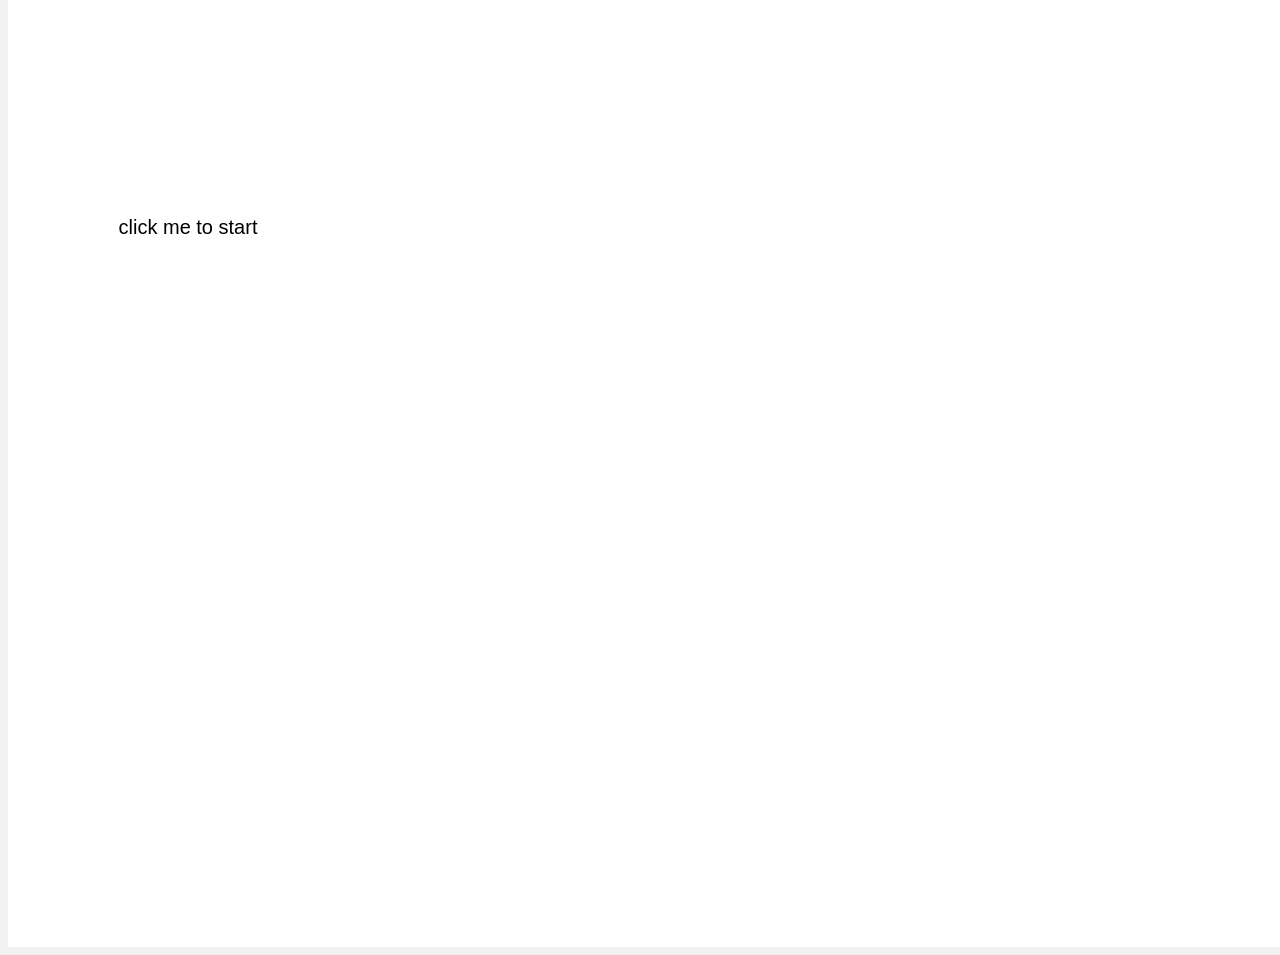
==== commit 706dc54b: "Update index.html" ====
--- a/index.html
+++ b/index.html
@@ -1,5 +1,6 @@
 <html>
   <head>
+    <link rel="icon" type="image/x-icon" href="favicon.ico">
     <title>cool colors</title>
     <meta charset="utf-8" />
     <meta name="viewport" content="width=device-width, initial-scale=1">
@@ -18,7 +19,7 @@
     <link rel="stylesheet" href="style.css">
   </head>
   <body>
-    <div id="divApplab" class="appModern running" style="width: 1920px; height: 947px; display: block;"><div class="screen" tabindex="1" data-theme="default" id="screen" style="display: block; height: 947px; width: 1920px; left: 0px; top: 0px; position: absolute; z-index: 0; background-color: rgb(255, 255, 255); background-size: 320px 450px; background-image: url(&quot;https://studio.code.org/v3/assets/h8HkTX2-ULKUU-vC365Usa3A5a3FjVdWjSgGkHTpPlE/Untitled.png&quot;);" data-canonical-image-url="Untitled.png" data-image-type="file"><img style="height: 50px; width: 50px; border-style: solid; border-width: 0px; border-color: rgba(0, 0, 0, 0.5); border-radius: 0px; position: absolute; left: 135px; top: 25px; margin: 0px; object-fit: contain; font-family: &quot;object-fit: contain;&quot;;" data-canonical-image-url="icon://fa-pencil" data-image-type="icon" data-object-fit="contain" id="pencil" data-icon-color="rgba(0, 0, 0, 0.5)" class="design-mode-hidden" src="[data-uri]"><div contenteditable="false" style="width: 260px; height: 315px; border-style: solid; background-color: rgba(255, 255, 255, 0.5); color: rgba(0, 0, 0, 0.5); border-color: rgba(77, 87, 95, 0.5); border-radius: 10px; border-width: 5px; font-family: &quot;Comic Sans MS&quot;, cursive, sans-serif; font-size: 24px; padding: 5px 15px; position: absolute; left: 30px; top: 80px; margin: 0px; text-align: center;" class="textArea design-mode-hidden" id="controlPanel">panel of control</div><label style="margin: 0px; line-height: 1; overflow: hidden; overflow-wrap: break-word; max-width: 320px; border-style: solid; text-rendering: optimizespeed; color: rgba(0, 0, 0, 0.5); border-color: rgb(77, 87, 95); border-radius: 8px; border-width: 0px; font-family: &quot;Comic Sans MS&quot;, cursive, sans-serif; font-size: 20px; padding: 2px 15px; width: 120px; height: 50px; position: absolute; left: 30px; top: 170px; text-align: right; background-color: rgba(255, 255, 255, 0);" id="distance" class="design-mode-hidden">distance/speed</label><button style="padding: 0px; margin: 0px; border-style: solid; height: 35px; width: 90px; background-color: rgba(255, 255, 255, 0.25); border-color: rgba(77, 87, 95, 0.5); border-radius: 8px; border-width: 3px; font-family: &quot;Comic Sans MS&quot;, cursive, sans-serif; font-size: 20px; position: absolute; left: 60px; top: 130px; color: rgba(0, 0, 0, 0.5);" id="restartButton" class="design-mode-hidden">restart</button><button style="padding: 0px; margin: 0px; border-style: solid; height: 35px; width: 90px; background-color: rgba(255, 255, 255, 0.25); border-color: rgba(77, 87, 95, 0.5); border-radius: 8px; border-width: 3px; font-family: &quot;Comic Sans MS&quot;, cursive, sans-serif; font-size: 20px; position: absolute; top: 130px; color: rgba(0, 0, 0, 0.5); left: 170px;" id="resetEverything" class="design-mode-hidden">reset</button><label style="margin: 0px; line-height: 1; overflow: hidden; overflow-wrap: break-word; max-width: 320px; border-style: solid; text-rendering: optimizespeed; color: rgba(0, 0, 0, 0.5); border-color: rgb(77, 87, 95); border-radius: 8px; border-width: 0px; font-family: &quot;Comic Sans MS&quot;, cursive, sans-serif; font-size: 20px; padding: 2px 15px; width: 120px; height: 50px; position: absolute; left: 30px; top: 215px; text-align: right; background-color: rgba(255, 255, 255, 0);" id="colorVar" class="design-mode-hidden">color variation</label><label style="margin: 0px; line-height: 1; overflow: hidden; overflow-wrap: break-word; max-width: 320px; border-style: solid; text-rendering: optimizespeed; color: rgba(0, 0, 0, 0.5); border-color: rgb(77, 87, 95); border-radius: 8px; border-width: 0px; font-family: &quot;Comic Sans MS&quot;, cursive, sans-serif; font-size: 20px; padding: 2px 15px; width: 85px; height: 30px; position: absolute; left: 95px; top: 290px; text-align: center; background-color: rgba(255, 255, 255, 0);" id="music" class="design-mode-hidden">music</label><label style="margin: 0px; line-height: 1; overflow: hidden; overflow-wrap: break-word; max-width: 320px; border-style: solid; text-rendering: optimizespeed; color: rgba(0, 0, 0, 0.5); border-color: rgb(77, 87, 95); border-radius: 8px; border-width: 0px; font-family: &quot;Comic Sans MS&quot;, cursive, sans-serif; font-size: 20px; padding: 2px 15px; width: 85px; height: 30px; position: absolute; left: 105px; top: 320px; text-align: center; background-color: rgba(255, 255, 255, 0);" id="sfx" class="design-mode-hidden">sfx</label><label style="margin: 0px; line-height: 1; overflow: hidden; overflow-wrap: break-word; max-width: 320px; border-style: solid; text-rendering: optimizespeed; color: rgba(0, 0, 0, 0.5); border-color: rgb(77, 87, 95); border-radius: 8px; border-width: 0px; font-family: &quot;Comic Sans MS&quot;, cursive, sans-serif; font-size: 20px; padding: 2px 15px; width: 145px; height: 30px; position: absolute; left: 35px; top: 350px; text-align: center; background-color: rgba(255, 255, 255, 0);" id="screenwrap" class="design-mode-hidden">screen wrap</label><label style="margin: 0px; line-height: 1; overflow: hidden; overflow-wrap: break-word; max-width: 320px; border-style: solid; text-rendering: optimizespeed; color: rgba(0, 0, 0, 0.5); border-color: rgb(77, 87, 95); border-radius: 8px; border-width: 0px; font-family: &quot;Comic Sans MS&quot;, cursive, sans-serif; font-size: 20px; padding: 2px 15px; width: 120px; height: 25px; position: absolute; left: 30px; top: 263px; text-align: right; background-color: rgba(255, 255, 255, 0);" id="angle" class="design-mode-hidden">angle</label><input type="range" style="margin: 0px; padding: 0px; width: 130px; height: 20px; position: absolute; left: 145px; top: 185px;" value="4" min="1" max="33" step="0" id="distanceSlider" class="design-mode-hidden"><input type="range" style="margin: 0px; padding: 0px; width: 130px; height: 20px; position: absolute; left: 145px; top: 230px;" value="2" min="0" max="30" step="0" id="colorSlider" class="design-mode-hidden"><input type="range" style="margin: 0px; padding: 0px; width: 130px; height: 20px; position: absolute; left: 145px; top: 265px;" value="90" min="0" max="720" step="0" id="angSlider" class="design-mode-hidden"><input type="checkbox" style="width: 25px; height: 30px; margin: 0px; position: absolute; left: 170px; top: 290px;" id="musicCheck" checked="checked" class="design-mode-hidden"><input type="checkbox" style="width: 25px; height: 30px; margin: 0px; position: absolute; left: 170px; top: 320px;" id="sfxCheck" checked="checked" class="design-mode-hidden"><input type="checkbox" style="width: 25px; height: 30px; margin: 0px; position: absolute; left: 170px; top: 350px;" id="wrapCheck" checked="checked" class="design-mode-hidden"><button style="padding: 0px; margin: 0px; border-style: solid; height: 30px; width: 30px; background-color: rgba(255, 255, 255, 0.25); border-color: rgba(77, 87, 95, 0.5); border-radius: 8px; border-width: 3px; font-family: &quot;Comic Sans MS&quot;, cursive, sans-serif; font-size: 20px; position: absolute; top: 355px; color: rgba(0, 0, 0, 0.5); left: 250px;" id="exit" class="design-mode-hidden">x</button><button style="padding: 0px; margin: 0px; border-style: solid; height: 25px; width: 95px; background-color: rgba(255, 255, 255, 0.25); border-color: rgba(77, 87, 95, 0.5); border-radius: 8px; border-width: 3px; font-family: &quot;Comic Sans MS&quot;, cursive, sans-serif; font-size: 13px; position: absolute; left: 5px; top: 5px; color: rgba(0, 0, 0, 0.5);" id="panelButton" class="design-mode-hidden">control panel</button><label style="margin: 0px; line-height: 1; overflow: hidden; overflow-wrap: break-word; max-width: 320px; border-style: solid; text-rendering: optimizespeed; color: rgb(0, 0, 0); background-color: rgba(0, 0, 0, 0); border-color: rgb(77, 87, 95); border-radius: 0px; border-width: 0px; font-family: &quot;Comic Sans MS&quot;, cursive, sans-serif; font-size: 20px; padding: 2px 15px; width: 154px; height: 25px; position: absolute; left: 80px; top: 215px; text-align: center;" id="start">click me to start</label><button style="padding: 0px; margin: 0px; border-style: solid; height: 25px; width: 55px; background-color: rgba(255, 255, 255, 0.25); border-color: rgba(77, 87, 95, 0.5); border-radius: 8px; border-width: 3px; font-family: &quot;Comic Sans MS&quot;, cursive, sans-serif; font-size: 13px; position: absolute; left: 110px; top: 5px; color: rgba(0, 0, 0, 0.5);" id="diy" class="design-mode-hidden">DIY</button></div></div>
+    <div id="divApplab" class="appModern running" style="width: 1920px; height: 947px; display: block;"><div class="screen" tabindex="1" data-theme="default" id="screen" style="display: block; height: 947px; width: 1920px; left: 0px; top: 0px; position: absolute; z-index: 0; background-color: rgb(255, 255, 255); background-size: 320px 450px; background-image: url(&quot;https://studio.code.org/v3/assets/h8HkTX2-ULKUU-vC365Usa3A5a3FjVdWjSgGkHTpPlE/Untitled.png&quot;);" data-canonical-image-url="Untitled.png" data-image-type="file"><img style="height: 50px; width: 50px; border-style: solid; border-width: 0px; border-color: rgba(0, 0, 0, 0.5); border-radius: 0px; position: absolute; left: 135px; top: 25px; margin: 0px; object-fit: contain; font-family: &quot;object-fit: contain;&quot;;" data-canonical-image-url="icon://fa-pencil" data-image-type="icon" data-object-fit="contain" id="pencil" data-icon-color="rgba(0, 0, 0, 0.5)" class="design-mode-hidden" src="[data-uri]"><div contenteditable="false" style="width: 260px; height: 315px; border-style: solid; background-color: rgba(255, 255, 255, 0.5); color: rgba(0, 0, 0, 0.5); border-color: rgba(77, 87, 95, 0.5); border-radius: 10px; border-width: 5px; font-family: &quot;Comic Sans MS&quot;, cursive, sans-serif; font-size: 24px; padding: 5px 15px; position: absolute; left: 30px; top: 80px; margin: 0px; text-align: center;" class="textArea design-mode-hidden" id="controlPanel">panel of control</div><label style="margin: 0px; line-height: 1; overflow: hidden; overflow-wrap: break-word; max-width: 320px; border-style: solid; text-rendering: optimizespeed; color: rgba(0, 0, 0, 0.5); border-color: rgb(77, 87, 95); border-radius: 8px; border-width: 0px; font-family: &quot;Comic Sans MS&quot;, cursive, sans-serif; font-size: 20px; padding: 2px 15px; width: 120px; height: 50px; position: absolute; left: 30px; top: 170px; text-align: right; background-color: rgba(255, 255, 255, 0);" id="distance" class="design-mode-hidden">distance/speed</label><button style="padding: 0px; margin: 0px; border-style: solid; height: 35px; width: 90px; background-color: rgba(255, 255, 255, 0.25); border-color: rgba(77, 87, 95, 0.5); border-radius: 8px; border-width: 3px; font-family: &quot;Comic Sans MS&quot;, cursive, sans-serif; font-size: 20px; position: absolute; left: 60px; top: 130px; color: rgba(0, 0, 0, 0.5);" id="restartButton" class="design-mode-hidden">restart</button><button style="padding: 0px; margin: 0px; border-style: solid; height: 35px; width: 90px; background-color: rgba(255, 255, 255, 0.25); border-color: rgba(77, 87, 95, 0.5); border-radius: 8px; border-width: 3px; font-family: &quot;Comic Sans MS&quot;, cursive, sans-serif; font-size: 20px; position: absolute; top: 130px; color: rgba(0, 0, 0, 0.5); left: 170px;" id="resetEverything" class="design-mode-hidden">reset</button><label style="margin: 0px; line-height: 1; overflow: hidden; overflow-wrap: break-word; max-width: 320px; border-style: solid; text-rendering: optimizespeed; color: rgba(0, 0, 0, 0.5); border-color: rgb(77, 87, 95); border-radius: 8px; border-width: 0px; font-family: &quot;Comic Sans MS&quot;, cursive, sans-serif; font-size: 20px; padding: 2px 15px; width: 120px; height: 50px; position: absolute; left: 30px; top: 215px; text-align: right; background-color: rgba(255, 255, 255, 0);" id="colorVar" class="design-mode-hidden">color variation</label><label style="margin: 0px; line-height: 1; overflow: hidden; overflow-wrap: break-word; max-width: 320px; border-style: solid; text-rendering: optimizespeed; color: rgba(0, 0, 0, 0.5); border-color: rgb(77, 87, 95); border-radius: 8px; border-width: 0px; font-family: &quot;Comic Sans MS&quot;, cursive, sans-serif; font-size: 20px; padding: 2px 15px; width: 85px; height: 30px; position: absolute; left: 95px; top: 290px; text-align: center; background-color: rgba(255, 255, 255, 0);" id="music" class="design-mode-hidden">music</label><label style="margin: 0px; line-height: 1; overflow: hidden; overflow-wrap: break-word; max-width: 320px; border-style: solid; text-rendering: optimizespeed; color: rgba(0, 0, 0, 0.5); border-color: rgb(77, 87, 95); border-radius: 8px; border-width: 0px; font-family: &quot;Comic Sans MS&quot;, cursive, sans-serif; font-size: 20px; padding: 2px 15px; width: 85px; height: 30px; position: absolute; left: 105px; top: 320px; text-align: center; background-color: rgba(255, 255, 255, 0);" id="sfx" class="design-mode-hidden">sfx</label><label style="margin: 0px; line-height: 1; overflow: hidden; overflow-wrap: break-word; max-width: 320px; border-style: solid; text-rendering: optimizespeed; color: rgba(0, 0, 0, 0.5); border-color: rgb(77, 87, 95); border-radius: 8px; border-width: 0px; font-family: &quot;Comic Sans MS&quot;, cursive, sans-serif; font-size: 20px; padding: 2px 15px; width: 145px; height: 30px; position: absolute; left: 35px; top: 350px; text-align: center; background-color: rgba(255, 255, 255, 0);" id="screenwrap" class="design-mode-hidden">screen wrap</label><label style="margin: 0px; line-height: 1; overflow: hidden; overflow-wrap: break-word; max-width: 320px; border-style: solid; text-rendering: optimizespeed; color: rgba(0, 0, 0, 0.5); border-color: rgb(77, 87, 95); border-radius: 8px; border-width: 0px; font-family: &quot;Comic Sans MS&quot;, cursive, sans-serif; font-size: 20px; padding: 2px 15px; width: 120px; height: 25px; position: absolute; left: 30px; top: 263px; text-align: right; background-color: rgba(255, 255, 255, 0);" id="angle" class="design-mode-hidden">angle</label><input type="range" style="margin: 0px; padding: 0px; width: 130px; height: 20px; position: absolute; left: 145px; top: 185px;" value="4" min="1" max="33" step="0" id="distanceSlider" class="design-mode-hidden"><input type="range" style="margin: 0px; padding: 0px; width: 130px; height: 20px; position: absolute; left: 145px; top: 230px;" value="2" min="0" max="30" step="0" id="colorSlider" class="design-mode-hidden"><input type="range" style="margin: 0px; padding: 0px; width: 130px; height: 20px; position: absolute; left: 145px; top: 265px;" value="90" min="0" max="720" step="0" id="angSlider" class="design-mode-hidden"><input type="checkbox" style="width: 25px; height: 30px; margin: 0px; position: absolute; left: 170px; top: 290px;" id="musicCheck" checked="checked" class="design-mode-hidden"><input type="checkbox" style="width: 25px; height: 30px; margin: 0px; position: absolute; left: 170px; top: 320px;" id="sfxCheck" checked="checked" class="design-mode-hidden"><input type="checkbox" style="width: 25px; height: 30px; margin: 0px; position: absolute; left: 170px; top: 350px;" id="wrapCheck" checked="checked" class="design-mode-hidden"><button style="padding: 0px; margin: 0px; border-style: solid; height: 30px; width: 30px; background-color: rgba(255, 255, 255, 0.25); border-color: rgba(77, 87, 95, 0.5); border-radius: 8px; border-width: 3px; font-family: &quot;Comic Sans MS&quot;, cursive, sans-serif; font-size: 20px; position: absolute; top: 355px; color: rgba(0, 0, 0, 0.5); left: 250px;" id="exit" class="design-mode-hidden">x</button><button style="padding: 0px; margin: 0px; border-style: solid; height: 25px; width: 95px; background-color: rgba(255, 255, 255, 0.25); border-color: rgba(77, 87, 95, 0.5); border-radius: 8px; border-width: 3px; font-family: &quot;Comic Sans MS&quot;, cursive, sans-serif; font-size: 13px; position: absolute; left: 5px; top: 5px; color: rgba(0, 0, 0, 0.5);" id="panelButton" class="design-mode-hidden">control panel</button><label style="margin: 0px; line-height: 1; overflow: hidden; overflow-wrap: break-word; max-width: 320px; border-style: solid; text-rendering: optimizespeed; color: rgb(0, 0, 0); background-color: rgba(0, 0, 0, 0); border-color: rgb(77, 87, 95); border-radius: 0px; border-width: 0px; font-family: &quot;Comic Sans MS&quot;, cursive, sans-serif; font-size: 20px; padding: 2px 15px; width: 200px; height: 25px; position: absolute; left: 80px; top: 215px; text-align: center;" id="start">click me to start</label><button style="padding: 0px; margin: 0px; border-style: solid; height: 25px; width: 55px; background-color: rgba(255, 255, 255, 0.25); border-color: rgba(77, 87, 95, 0.5); border-radius: 8px; border-width: 3px; font-family: &quot;Comic Sans MS&quot;, cursive, sans-serif; font-size: 13px; position: absolute; left: 110px; top: 5px; color: rgba(0, 0, 0, 0.5);" id="diy" class="design-mode-hidden">DIY</button></div></div>
   </body>
   </html>
   </body>
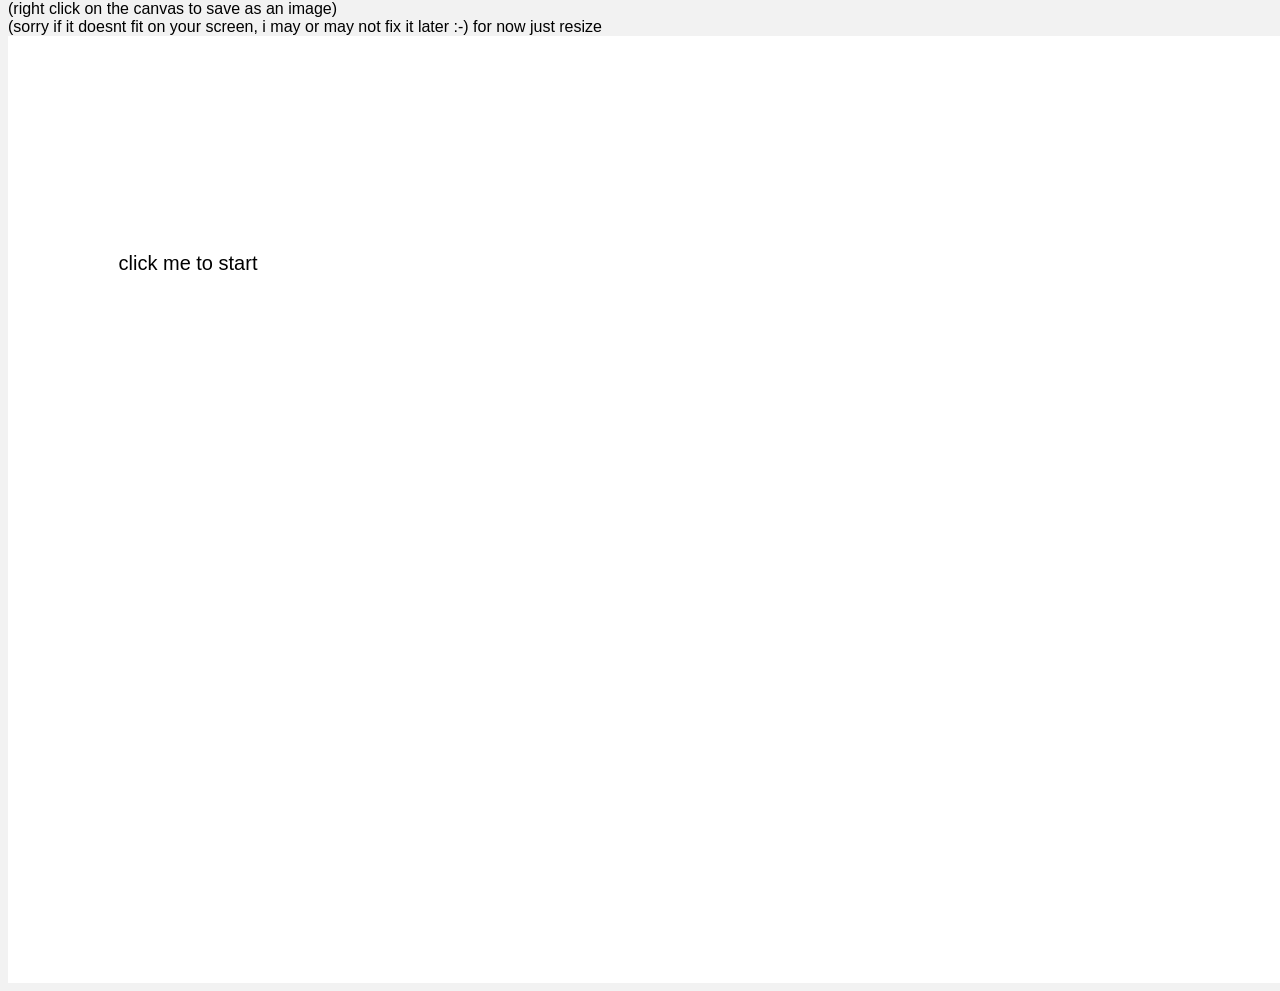
==== commit cb271530: "stuf" ====
--- a/index.html
+++ b/index.html
@@ -19,6 +19,8 @@
     <link rel="stylesheet" href="style.css">
   </head>
   <body>
+    <div>(right click on the canvas to save as an image)</div>
+    <div>(sorry if it doesnt fit on your screen, i may or may not fix it later :-) for now just resize</div>
     <div id="divApplab" class="appModern running" style="width: 1920px; height: 947px; display: block;"><div class="screen" tabindex="1" data-theme="default" id="screen" style="display: block; height: 947px; width: 1920px; left: 0px; top: 0px; position: absolute; z-index: 0; background-color: rgb(255, 255, 255); background-size: 320px 450px; background-image: url(&quot;https://studio.code.org/v3/assets/h8HkTX2-ULKUU-vC365Usa3A5a3FjVdWjSgGkHTpPlE/Untitled.png&quot;);" data-canonical-image-url="Untitled.png" data-image-type="file"><img style="height: 50px; width: 50px; border-style: solid; border-width: 0px; border-color: rgba(0, 0, 0, 0.5); border-radius: 0px; position: absolute; left: 135px; top: 25px; margin: 0px; object-fit: contain; font-family: &quot;object-fit: contain;&quot;;" data-canonical-image-url="icon://fa-pencil" data-image-type="icon" data-object-fit="contain" id="pencil" data-icon-color="rgba(0, 0, 0, 0.5)" class="design-mode-hidden" src="[data-uri]"><div contenteditable="false" style="width: 260px; height: 315px; border-style: solid; background-color: rgba(255, 255, 255, 0.5); color: rgba(0, 0, 0, 0.5); border-color: rgba(77, 87, 95, 0.5); border-radius: 10px; border-width: 5px; font-family: &quot;Comic Sans MS&quot;, cursive, sans-serif; font-size: 24px; padding: 5px 15px; position: absolute; left: 30px; top: 80px; margin: 0px; text-align: center;" class="textArea design-mode-hidden" id="controlPanel">panel of control</div><label style="margin: 0px; line-height: 1; overflow: hidden; overflow-wrap: break-word; max-width: 320px; border-style: solid; text-rendering: optimizespeed; color: rgba(0, 0, 0, 0.5); border-color: rgb(77, 87, 95); border-radius: 8px; border-width: 0px; font-family: &quot;Comic Sans MS&quot;, cursive, sans-serif; font-size: 20px; padding: 2px 15px; width: 120px; height: 50px; position: absolute; left: 30px; top: 170px; text-align: right; background-color: rgba(255, 255, 255, 0);" id="distance" class="design-mode-hidden">distance/speed</label><button style="padding: 0px; margin: 0px; border-style: solid; height: 35px; width: 90px; background-color: rgba(255, 255, 255, 0.25); border-color: rgba(77, 87, 95, 0.5); border-radius: 8px; border-width: 3px; font-family: &quot;Comic Sans MS&quot;, cursive, sans-serif; font-size: 20px; position: absolute; left: 60px; top: 130px; color: rgba(0, 0, 0, 0.5);" id="restartButton" class="design-mode-hidden">restart</button><button style="padding: 0px; margin: 0px; border-style: solid; height: 35px; width: 90px; background-color: rgba(255, 255, 255, 0.25); border-color: rgba(77, 87, 95, 0.5); border-radius: 8px; border-width: 3px; font-family: &quot;Comic Sans MS&quot;, cursive, sans-serif; font-size: 20px; position: absolute; top: 130px; color: rgba(0, 0, 0, 0.5); left: 170px;" id="resetEverything" class="design-mode-hidden">reset</button><label style="margin: 0px; line-height: 1; overflow: hidden; overflow-wrap: break-word; max-width: 320px; border-style: solid; text-rendering: optimizespeed; color: rgba(0, 0, 0, 0.5); border-color: rgb(77, 87, 95); border-radius: 8px; border-width: 0px; font-family: &quot;Comic Sans MS&quot;, cursive, sans-serif; font-size: 20px; padding: 2px 15px; width: 120px; height: 50px; position: absolute; left: 30px; top: 215px; text-align: right; background-color: rgba(255, 255, 255, 0);" id="colorVar" class="design-mode-hidden">color variation</label><label style="margin: 0px; line-height: 1; overflow: hidden; overflow-wrap: break-word; max-width: 320px; border-style: solid; text-rendering: optimizespeed; color: rgba(0, 0, 0, 0.5); border-color: rgb(77, 87, 95); border-radius: 8px; border-width: 0px; font-family: &quot;Comic Sans MS&quot;, cursive, sans-serif; font-size: 20px; padding: 2px 15px; width: 85px; height: 30px; position: absolute; left: 95px; top: 290px; text-align: center; background-color: rgba(255, 255, 255, 0);" id="music" class="design-mode-hidden">music</label><label style="margin: 0px; line-height: 1; overflow: hidden; overflow-wrap: break-word; max-width: 320px; border-style: solid; text-rendering: optimizespeed; color: rgba(0, 0, 0, 0.5); border-color: rgb(77, 87, 95); border-radius: 8px; border-width: 0px; font-family: &quot;Comic Sans MS&quot;, cursive, sans-serif; font-size: 20px; padding: 2px 15px; width: 85px; height: 30px; position: absolute; left: 105px; top: 320px; text-align: center; background-color: rgba(255, 255, 255, 0);" id="sfx" class="design-mode-hidden">sfx</label><label style="margin: 0px; line-height: 1; overflow: hidden; overflow-wrap: break-word; max-width: 320px; border-style: solid; text-rendering: optimizespeed; color: rgba(0, 0, 0, 0.5); border-color: rgb(77, 87, 95); border-radius: 8px; border-width: 0px; font-family: &quot;Comic Sans MS&quot;, cursive, sans-serif; font-size: 20px; padding: 2px 15px; width: 145px; height: 30px; position: absolute; left: 35px; top: 350px; text-align: center; background-color: rgba(255, 255, 255, 0);" id="screenwrap" class="design-mode-hidden">screen wrap</label><label style="margin: 0px; line-height: 1; overflow: hidden; overflow-wrap: break-word; max-width: 320px; border-style: solid; text-rendering: optimizespeed; color: rgba(0, 0, 0, 0.5); border-color: rgb(77, 87, 95); border-radius: 8px; border-width: 0px; font-family: &quot;Comic Sans MS&quot;, cursive, sans-serif; font-size: 20px; padding: 2px 15px; width: 120px; height: 25px; position: absolute; left: 30px; top: 263px; text-align: right; background-color: rgba(255, 255, 255, 0);" id="angle" class="design-mode-hidden">angle</label><input type="range" style="margin: 0px; padding: 0px; width: 130px; height: 20px; position: absolute; left: 145px; top: 185px;" value="4" min="1" max="33" step="0" id="distanceSlider" class="design-mode-hidden"><input type="range" style="margin: 0px; padding: 0px; width: 130px; height: 20px; position: absolute; left: 145px; top: 230px;" value="2" min="0" max="30" step="0" id="colorSlider" class="design-mode-hidden"><input type="range" style="margin: 0px; padding: 0px; width: 130px; height: 20px; position: absolute; left: 145px; top: 265px;" value="90" min="0" max="720" step="0" id="angSlider" class="design-mode-hidden"><input type="checkbox" style="width: 25px; height: 30px; margin: 0px; position: absolute; left: 170px; top: 290px;" id="musicCheck" checked="checked" class="design-mode-hidden"><input type="checkbox" style="width: 25px; height: 30px; margin: 0px; position: absolute; left: 170px; top: 320px;" id="sfxCheck" checked="checked" class="design-mode-hidden"><input type="checkbox" style="width: 25px; height: 30px; margin: 0px; position: absolute; left: 170px; top: 350px;" id="wrapCheck" checked="checked" class="design-mode-hidden"><button style="padding: 0px; margin: 0px; border-style: solid; height: 30px; width: 30px; background-color: rgba(255, 255, 255, 0.25); border-color: rgba(77, 87, 95, 0.5); border-radius: 8px; border-width: 3px; font-family: &quot;Comic Sans MS&quot;, cursive, sans-serif; font-size: 20px; position: absolute; top: 355px; color: rgba(0, 0, 0, 0.5); left: 250px;" id="exit" class="design-mode-hidden">x</button><button style="padding: 0px; margin: 0px; border-style: solid; height: 25px; width: 95px; background-color: rgba(255, 255, 255, 0.25); border-color: rgba(77, 87, 95, 0.5); border-radius: 8px; border-width: 3px; font-family: &quot;Comic Sans MS&quot;, cursive, sans-serif; font-size: 13px; position: absolute; left: 5px; top: 5px; color: rgba(0, 0, 0, 0.5);" id="panelButton" class="design-mode-hidden">control panel</button><label style="margin: 0px; line-height: 1; overflow: hidden; overflow-wrap: break-word; max-width: 320px; border-style: solid; text-rendering: optimizespeed; color: rgb(0, 0, 0); background-color: rgba(0, 0, 0, 0); border-color: rgb(77, 87, 95); border-radius: 0px; border-width: 0px; font-family: &quot;Comic Sans MS&quot;, cursive, sans-serif; font-size: 20px; padding: 2px 15px; width: 200px; height: 25px; position: absolute; left: 80px; top: 215px; text-align: center;" id="start">click me to start</label><button style="padding: 0px; margin: 0px; border-style: solid; height: 25px; width: 55px; background-color: rgba(255, 255, 255, 0.25); border-color: rgba(77, 87, 95, 0.5); border-radius: 8px; border-width: 3px; font-family: &quot;Comic Sans MS&quot;, cursive, sans-serif; font-size: 13px; position: absolute; left: 110px; top: 5px; color: rgba(0, 0, 0, 0.5);" id="diy" class="design-mode-hidden">DIY</button></div></div>
   </body>
   </html>
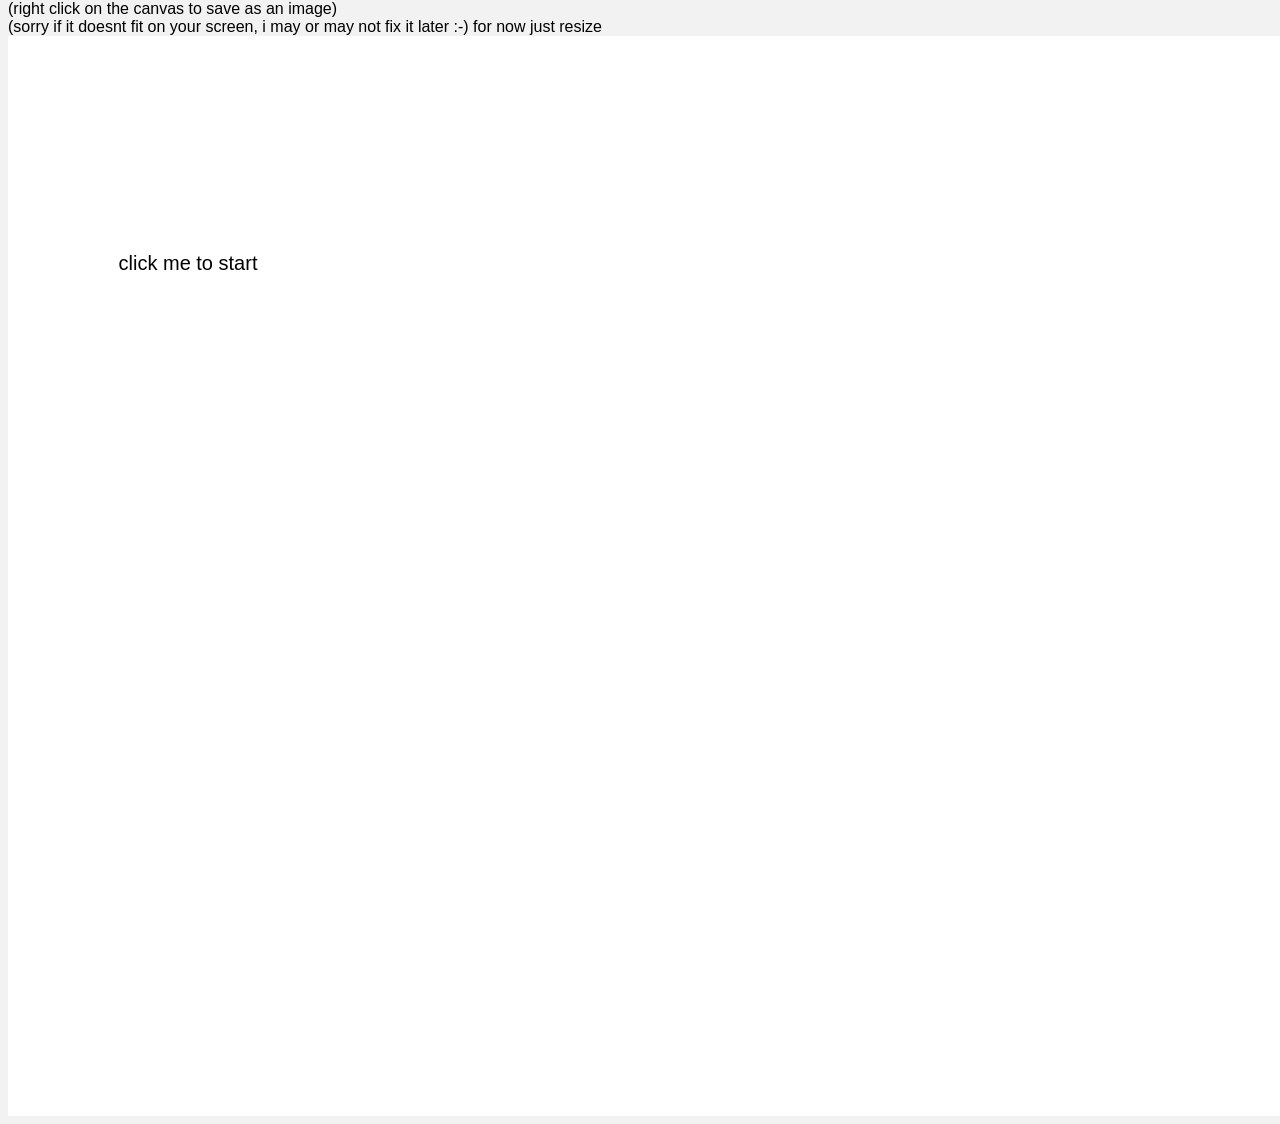
==== commit 2900d6ee: "1080p" ====
--- a/index.html
+++ b/index.html
@@ -21,7 +21,7 @@
   <body>
     <div>(right click on the canvas to save as an image)</div>
     <div>(sorry if it doesnt fit on your screen, i may or may not fix it later :-) for now just resize</div>
-    <div id="divApplab" class="appModern running" style="width: 1920px; height: 947px; display: block;"><div class="screen" tabindex="1" data-theme="default" id="screen" style="display: block; height: 947px; width: 1920px; left: 0px; top: 0px; position: absolute; z-index: 0; background-color: rgb(255, 255, 255); background-size: 320px 450px; background-image: url(&quot;https://studio.code.org/v3/assets/h8HkTX2-ULKUU-vC365Usa3A5a3FjVdWjSgGkHTpPlE/Untitled.png&quot;);" data-canonical-image-url="Untitled.png" data-image-type="file"><img style="height: 50px; width: 50px; border-style: solid; border-width: 0px; border-color: rgba(0, 0, 0, 0.5); border-radius: 0px; position: absolute; left: 135px; top: 25px; margin: 0px; object-fit: contain; font-family: &quot;object-fit: contain;&quot;;" data-canonical-image-url="icon://fa-pencil" data-image-type="icon" data-object-fit="contain" id="pencil" data-icon-color="rgba(0, 0, 0, 0.5)" class="design-mode-hidden" src="[data-uri]"><div contenteditable="false" style="width: 260px; height: 315px; border-style: solid; background-color: rgba(255, 255, 255, 0.5); color: rgba(0, 0, 0, 0.5); border-color: rgba(77, 87, 95, 0.5); border-radius: 10px; border-width: 5px; font-family: &quot;Comic Sans MS&quot;, cursive, sans-serif; font-size: 24px; padding: 5px 15px; position: absolute; left: 30px; top: 80px; margin: 0px; text-align: center;" class="textArea design-mode-hidden" id="controlPanel">panel of control</div><label style="margin: 0px; line-height: 1; overflow: hidden; overflow-wrap: break-word; max-width: 320px; border-style: solid; text-rendering: optimizespeed; color: rgba(0, 0, 0, 0.5); border-color: rgb(77, 87, 95); border-radius: 8px; border-width: 0px; font-family: &quot;Comic Sans MS&quot;, cursive, sans-serif; font-size: 20px; padding: 2px 15px; width: 120px; height: 50px; position: absolute; left: 30px; top: 170px; text-align: right; background-color: rgba(255, 255, 255, 0);" id="distance" class="design-mode-hidden">distance/speed</label><button style="padding: 0px; margin: 0px; border-style: solid; height: 35px; width: 90px; background-color: rgba(255, 255, 255, 0.25); border-color: rgba(77, 87, 95, 0.5); border-radius: 8px; border-width: 3px; font-family: &quot;Comic Sans MS&quot;, cursive, sans-serif; font-size: 20px; position: absolute; left: 60px; top: 130px; color: rgba(0, 0, 0, 0.5);" id="restartButton" class="design-mode-hidden">restart</button><button style="padding: 0px; margin: 0px; border-style: solid; height: 35px; width: 90px; background-color: rgba(255, 255, 255, 0.25); border-color: rgba(77, 87, 95, 0.5); border-radius: 8px; border-width: 3px; font-family: &quot;Comic Sans MS&quot;, cursive, sans-serif; font-size: 20px; position: absolute; top: 130px; color: rgba(0, 0, 0, 0.5); left: 170px;" id="resetEverything" class="design-mode-hidden">reset</button><label style="margin: 0px; line-height: 1; overflow: hidden; overflow-wrap: break-word; max-width: 320px; border-style: solid; text-rendering: optimizespeed; color: rgba(0, 0, 0, 0.5); border-color: rgb(77, 87, 95); border-radius: 8px; border-width: 0px; font-family: &quot;Comic Sans MS&quot;, cursive, sans-serif; font-size: 20px; padding: 2px 15px; width: 120px; height: 50px; position: absolute; left: 30px; top: 215px; text-align: right; background-color: rgba(255, 255, 255, 0);" id="colorVar" class="design-mode-hidden">color variation</label><label style="margin: 0px; line-height: 1; overflow: hidden; overflow-wrap: break-word; max-width: 320px; border-style: solid; text-rendering: optimizespeed; color: rgba(0, 0, 0, 0.5); border-color: rgb(77, 87, 95); border-radius: 8px; border-width: 0px; font-family: &quot;Comic Sans MS&quot;, cursive, sans-serif; font-size: 20px; padding: 2px 15px; width: 85px; height: 30px; position: absolute; left: 95px; top: 290px; text-align: center; background-color: rgba(255, 255, 255, 0);" id="music" class="design-mode-hidden">music</label><label style="margin: 0px; line-height: 1; overflow: hidden; overflow-wrap: break-word; max-width: 320px; border-style: solid; text-rendering: optimizespeed; color: rgba(0, 0, 0, 0.5); border-color: rgb(77, 87, 95); border-radius: 8px; border-width: 0px; font-family: &quot;Comic Sans MS&quot;, cursive, sans-serif; font-size: 20px; padding: 2px 15px; width: 85px; height: 30px; position: absolute; left: 105px; top: 320px; text-align: center; background-color: rgba(255, 255, 255, 0);" id="sfx" class="design-mode-hidden">sfx</label><label style="margin: 0px; line-height: 1; overflow: hidden; overflow-wrap: break-word; max-width: 320px; border-style: solid; text-rendering: optimizespeed; color: rgba(0, 0, 0, 0.5); border-color: rgb(77, 87, 95); border-radius: 8px; border-width: 0px; font-family: &quot;Comic Sans MS&quot;, cursive, sans-serif; font-size: 20px; padding: 2px 15px; width: 145px; height: 30px; position: absolute; left: 35px; top: 350px; text-align: center; background-color: rgba(255, 255, 255, 0);" id="screenwrap" class="design-mode-hidden">screen wrap</label><label style="margin: 0px; line-height: 1; overflow: hidden; overflow-wrap: break-word; max-width: 320px; border-style: solid; text-rendering: optimizespeed; color: rgba(0, 0, 0, 0.5); border-color: rgb(77, 87, 95); border-radius: 8px; border-width: 0px; font-family: &quot;Comic Sans MS&quot;, cursive, sans-serif; font-size: 20px; padding: 2px 15px; width: 120px; height: 25px; position: absolute; left: 30px; top: 263px; text-align: right; background-color: rgba(255, 255, 255, 0);" id="angle" class="design-mode-hidden">angle</label><input type="range" style="margin: 0px; padding: 0px; width: 130px; height: 20px; position: absolute; left: 145px; top: 185px;" value="4" min="1" max="33" step="0" id="distanceSlider" class="design-mode-hidden"><input type="range" style="margin: 0px; padding: 0px; width: 130px; height: 20px; position: absolute; left: 145px; top: 230px;" value="2" min="0" max="30" step="0" id="colorSlider" class="design-mode-hidden"><input type="range" style="margin: 0px; padding: 0px; width: 130px; height: 20px; position: absolute; left: 145px; top: 265px;" value="90" min="0" max="720" step="0" id="angSlider" class="design-mode-hidden"><input type="checkbox" style="width: 25px; height: 30px; margin: 0px; position: absolute; left: 170px; top: 290px;" id="musicCheck" checked="checked" class="design-mode-hidden"><input type="checkbox" style="width: 25px; height: 30px; margin: 0px; position: absolute; left: 170px; top: 320px;" id="sfxCheck" checked="checked" class="design-mode-hidden"><input type="checkbox" style="width: 25px; height: 30px; margin: 0px; position: absolute; left: 170px; top: 350px;" id="wrapCheck" checked="checked" class="design-mode-hidden"><button style="padding: 0px; margin: 0px; border-style: solid; height: 30px; width: 30px; background-color: rgba(255, 255, 255, 0.25); border-color: rgba(77, 87, 95, 0.5); border-radius: 8px; border-width: 3px; font-family: &quot;Comic Sans MS&quot;, cursive, sans-serif; font-size: 20px; position: absolute; top: 355px; color: rgba(0, 0, 0, 0.5); left: 250px;" id="exit" class="design-mode-hidden">x</button><button style="padding: 0px; margin: 0px; border-style: solid; height: 25px; width: 95px; background-color: rgba(255, 255, 255, 0.25); border-color: rgba(77, 87, 95, 0.5); border-radius: 8px; border-width: 3px; font-family: &quot;Comic Sans MS&quot;, cursive, sans-serif; font-size: 13px; position: absolute; left: 5px; top: 5px; color: rgba(0, 0, 0, 0.5);" id="panelButton" class="design-mode-hidden">control panel</button><label style="margin: 0px; line-height: 1; overflow: hidden; overflow-wrap: break-word; max-width: 320px; border-style: solid; text-rendering: optimizespeed; color: rgb(0, 0, 0); background-color: rgba(0, 0, 0, 0); border-color: rgb(77, 87, 95); border-radius: 0px; border-width: 0px; font-family: &quot;Comic Sans MS&quot;, cursive, sans-serif; font-size: 20px; padding: 2px 15px; width: 200px; height: 25px; position: absolute; left: 80px; top: 215px; text-align: center;" id="start">click me to start</label><button style="padding: 0px; margin: 0px; border-style: solid; height: 25px; width: 55px; background-color: rgba(255, 255, 255, 0.25); border-color: rgba(77, 87, 95, 0.5); border-radius: 8px; border-width: 3px; font-family: &quot;Comic Sans MS&quot;, cursive, sans-serif; font-size: 13px; position: absolute; left: 110px; top: 5px; color: rgba(0, 0, 0, 0.5);" id="diy" class="design-mode-hidden">DIY</button></div></div>
+    <div id="divApplab" class="appModern running" style="width: 1920px; height: 1080px; display: block;"><div class="screen" tabindex="1" data-theme="default" id="screen" style="display: block; height: 947px; width: 1920px; left: 0px; top: 0px; position: absolute; z-index: 0; background-color: rgb(255, 255, 255); background-size: 320px 450px; background-image: url(&quot;https://studio.code.org/v3/assets/h8HkTX2-ULKUU-vC365Usa3A5a3FjVdWjSgGkHTpPlE/Untitled.png&quot;);" data-canonical-image-url="Untitled.png" data-image-type="file"><img style="height: 50px; width: 50px; border-style: solid; border-width: 0px; border-color: rgba(0, 0, 0, 0.5); border-radius: 0px; position: absolute; left: 135px; top: 25px; margin: 0px; object-fit: contain; font-family: &quot;object-fit: contain;&quot;;" data-canonical-image-url="icon://fa-pencil" data-image-type="icon" data-object-fit="contain" id="pencil" data-icon-color="rgba(0, 0, 0, 0.5)" class="design-mode-hidden" src="[data-uri]"><div contenteditable="false" style="width: 260px; height: 315px; border-style: solid; background-color: rgba(255, 255, 255, 0.5); color: rgba(0, 0, 0, 0.5); border-color: rgba(77, 87, 95, 0.5); border-radius: 10px; border-width: 5px; font-family: &quot;Comic Sans MS&quot;, cursive, sans-serif; font-size: 24px; padding: 5px 15px; position: absolute; left: 30px; top: 80px; margin: 0px; text-align: center;" class="textArea design-mode-hidden" id="controlPanel">panel of control</div><label style="margin: 0px; line-height: 1; overflow: hidden; overflow-wrap: break-word; max-width: 320px; border-style: solid; text-rendering: optimizespeed; color: rgba(0, 0, 0, 0.5); border-color: rgb(77, 87, 95); border-radius: 8px; border-width: 0px; font-family: &quot;Comic Sans MS&quot;, cursive, sans-serif; font-size: 20px; padding: 2px 15px; width: 120px; height: 50px; position: absolute; left: 30px; top: 170px; text-align: right; background-color: rgba(255, 255, 255, 0);" id="distance" class="design-mode-hidden">distance/speed</label><button style="padding: 0px; margin: 0px; border-style: solid; height: 35px; width: 90px; background-color: rgba(255, 255, 255, 0.25); border-color: rgba(77, 87, 95, 0.5); border-radius: 8px; border-width: 3px; font-family: &quot;Comic Sans MS&quot;, cursive, sans-serif; font-size: 20px; position: absolute; left: 60px; top: 130px; color: rgba(0, 0, 0, 0.5);" id="restartButton" class="design-mode-hidden">restart</button><button style="padding: 0px; margin: 0px; border-style: solid; height: 35px; width: 90px; background-color: rgba(255, 255, 255, 0.25); border-color: rgba(77, 87, 95, 0.5); border-radius: 8px; border-width: 3px; font-family: &quot;Comic Sans MS&quot;, cursive, sans-serif; font-size: 20px; position: absolute; top: 130px; color: rgba(0, 0, 0, 0.5); left: 170px;" id="resetEverything" class="design-mode-hidden">reset</button><label style="margin: 0px; line-height: 1; overflow: hidden; overflow-wrap: break-word; max-width: 320px; border-style: solid; text-rendering: optimizespeed; color: rgba(0, 0, 0, 0.5); border-color: rgb(77, 87, 95); border-radius: 8px; border-width: 0px; font-family: &quot;Comic Sans MS&quot;, cursive, sans-serif; font-size: 20px; padding: 2px 15px; width: 120px; height: 50px; position: absolute; left: 30px; top: 215px; text-align: right; background-color: rgba(255, 255, 255, 0);" id="colorVar" class="design-mode-hidden">color variation</label><label style="margin: 0px; line-height: 1; overflow: hidden; overflow-wrap: break-word; max-width: 320px; border-style: solid; text-rendering: optimizespeed; color: rgba(0, 0, 0, 0.5); border-color: rgb(77, 87, 95); border-radius: 8px; border-width: 0px; font-family: &quot;Comic Sans MS&quot;, cursive, sans-serif; font-size: 20px; padding: 2px 15px; width: 85px; height: 30px; position: absolute; left: 95px; top: 290px; text-align: center; background-color: rgba(255, 255, 255, 0);" id="music" class="design-mode-hidden">music</label><label style="margin: 0px; line-height: 1; overflow: hidden; overflow-wrap: break-word; max-width: 320px; border-style: solid; text-rendering: optimizespeed; color: rgba(0, 0, 0, 0.5); border-color: rgb(77, 87, 95); border-radius: 8px; border-width: 0px; font-family: &quot;Comic Sans MS&quot;, cursive, sans-serif; font-size: 20px; padding: 2px 15px; width: 85px; height: 30px; position: absolute; left: 105px; top: 320px; text-align: center; background-color: rgba(255, 255, 255, 0);" id="sfx" class="design-mode-hidden">sfx</label><label style="margin: 0px; line-height: 1; overflow: hidden; overflow-wrap: break-word; max-width: 320px; border-style: solid; text-rendering: optimizespeed; color: rgba(0, 0, 0, 0.5); border-color: rgb(77, 87, 95); border-radius: 8px; border-width: 0px; font-family: &quot;Comic Sans MS&quot;, cursive, sans-serif; font-size: 20px; padding: 2px 15px; width: 145px; height: 30px; position: absolute; left: 35px; top: 350px; text-align: center; background-color: rgba(255, 255, 255, 0);" id="screenwrap" class="design-mode-hidden">screen wrap</label><label style="margin: 0px; line-height: 1; overflow: hidden; overflow-wrap: break-word; max-width: 320px; border-style: solid; text-rendering: optimizespeed; color: rgba(0, 0, 0, 0.5); border-color: rgb(77, 87, 95); border-radius: 8px; border-width: 0px; font-family: &quot;Comic Sans MS&quot;, cursive, sans-serif; font-size: 20px; padding: 2px 15px; width: 120px; height: 25px; position: absolute; left: 30px; top: 263px; text-align: right; background-color: rgba(255, 255, 255, 0);" id="angle" class="design-mode-hidden">angle</label><input type="range" style="margin: 0px; padding: 0px; width: 130px; height: 20px; position: absolute; left: 145px; top: 185px;" value="4" min="1" max="33" step="0" id="distanceSlider" class="design-mode-hidden"><input type="range" style="margin: 0px; padding: 0px; width: 130px; height: 20px; position: absolute; left: 145px; top: 230px;" value="2" min="0" max="30" step="0" id="colorSlider" class="design-mode-hidden"><input type="range" style="margin: 0px; padding: 0px; width: 130px; height: 20px; position: absolute; left: 145px; top: 265px;" value="90" min="0" max="720" step="0" id="angSlider" class="design-mode-hidden"><input type="checkbox" style="width: 25px; height: 30px; margin: 0px; position: absolute; left: 170px; top: 290px;" id="musicCheck" checked="checked" class="design-mode-hidden"><input type="checkbox" style="width: 25px; height: 30px; margin: 0px; position: absolute; left: 170px; top: 320px;" id="sfxCheck" checked="checked" class="design-mode-hidden"><input type="checkbox" style="width: 25px; height: 30px; margin: 0px; position: absolute; left: 170px; top: 350px;" id="wrapCheck" checked="checked" class="design-mode-hidden"><button style="padding: 0px; margin: 0px; border-style: solid; height: 30px; width: 30px; background-color: rgba(255, 255, 255, 0.25); border-color: rgba(77, 87, 95, 0.5); border-radius: 8px; border-width: 3px; font-family: &quot;Comic Sans MS&quot;, cursive, sans-serif; font-size: 20px; position: absolute; top: 355px; color: rgba(0, 0, 0, 0.5); left: 250px;" id="exit" class="design-mode-hidden">x</button><button style="padding: 0px; margin: 0px; border-style: solid; height: 25px; width: 95px; background-color: rgba(255, 255, 255, 0.25); border-color: rgba(77, 87, 95, 0.5); border-radius: 8px; border-width: 3px; font-family: &quot;Comic Sans MS&quot;, cursive, sans-serif; font-size: 13px; position: absolute; left: 5px; top: 5px; color: rgba(0, 0, 0, 0.5);" id="panelButton" class="design-mode-hidden">control panel</button><label style="margin: 0px; line-height: 1; overflow: hidden; overflow-wrap: break-word; max-width: 320px; border-style: solid; text-rendering: optimizespeed; color: rgb(0, 0, 0); background-color: rgba(0, 0, 0, 0); border-color: rgb(77, 87, 95); border-radius: 0px; border-width: 0px; font-family: &quot;Comic Sans MS&quot;, cursive, sans-serif; font-size: 20px; padding: 2px 15px; width: 200px; height: 25px; position: absolute; left: 80px; top: 215px; text-align: center;" id="start">click me to start</label><button style="padding: 0px; margin: 0px; border-style: solid; height: 25px; width: 55px; background-color: rgba(255, 255, 255, 0.25); border-color: rgba(77, 87, 95, 0.5); border-radius: 8px; border-width: 3px; font-family: &quot;Comic Sans MS&quot;, cursive, sans-serif; font-size: 13px; position: absolute; left: 110px; top: 5px; color: rgba(0, 0, 0, 0.5);" id="diy" class="design-mode-hidden">DIY</button></div></div>
   </body>
   </html>
   </body>
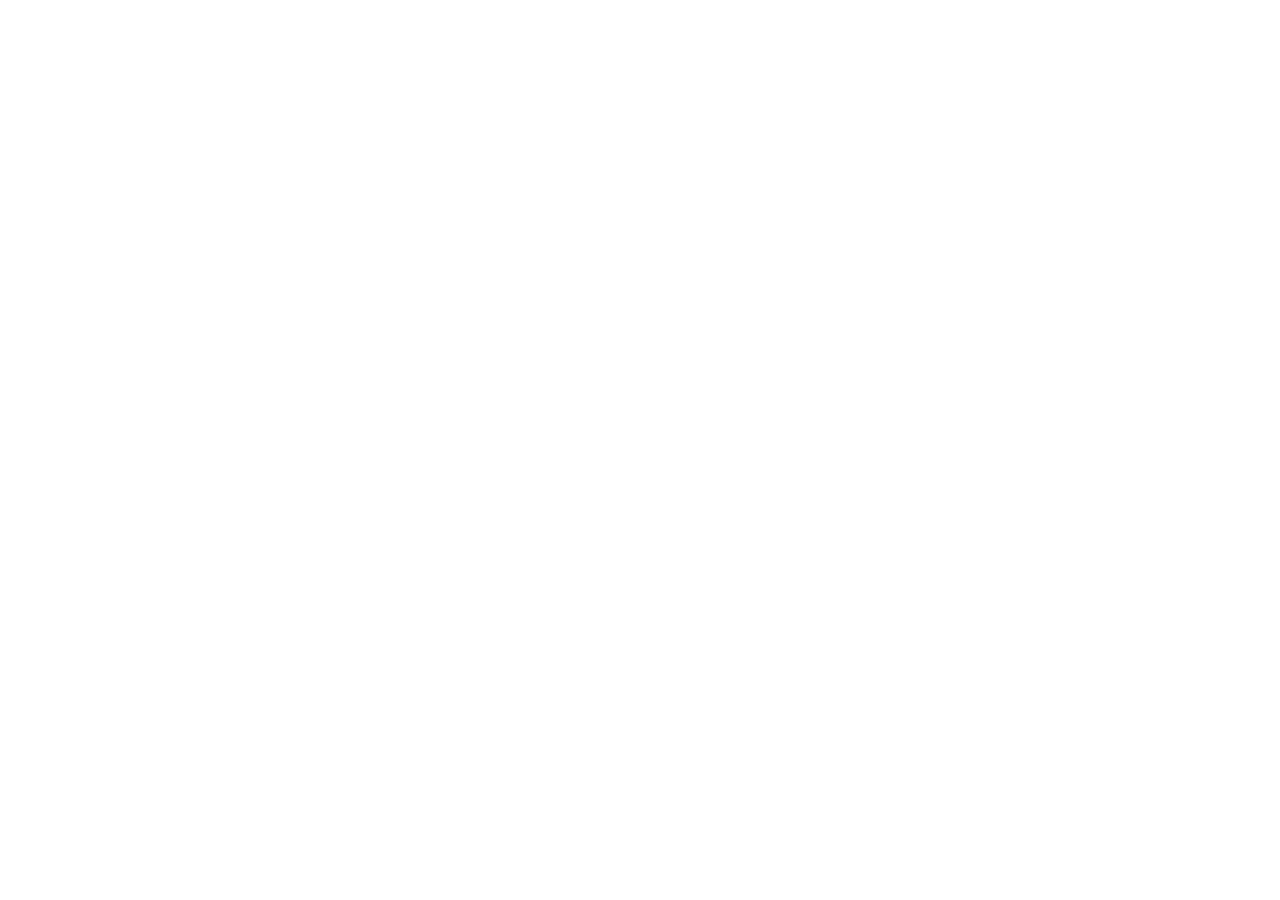
==== commit b00186df: "final update :-) added basic window resizing, saving, a (laggy) stats panel. there are some loose en" ====
--- a/index.html
+++ b/index.html
@@ -1,6 +1,5 @@
 <html>
   <head>
-    <link rel="icon" type="image/x-icon" href="favicon.ico">
     <title>cool colors</title>
     <meta charset="utf-8" />
     <meta name="viewport" content="width=device-width, initial-scale=1">
@@ -15,14 +14,37 @@
     <script src="https://studio.code.org/projects/applab/h8HkTX2-ULKUU-vC365Usa3A5a3FjVdWjSgGkHTpPlE/export_config?script_call=setExportConfig"></script>
     <script src="applab/applab-api.js"></script>
     <script src="https://www.google.com/jsapi"></script>
+    <script src="code.js"></script>
     <link rel="stylesheet" href="applab/applab.css">
     <link rel="stylesheet" href="style.css">
   </head>
   <body>
-    <div>(right click on the canvas to save as an image)</div>
-    <div>(sorry if it doesnt fit on your screen, i may or may not fix it later :-) for now just resize</div>
-    <div id="divApplab" class="appModern running" style="width: 1920px; height: 1080px; display: block;"><div class="screen" tabindex="1" data-theme="default" id="screen" style="display: block; height: 947px; width: 1920px; left: 0px; top: 0px; position: absolute; z-index: 0; background-color: rgb(255, 255, 255); background-size: 320px 450px; background-image: url(&quot;https://studio.code.org/v3/assets/h8HkTX2-ULKUU-vC365Usa3A5a3FjVdWjSgGkHTpPlE/Untitled.png&quot;);" data-canonical-image-url="Untitled.png" data-image-type="file"><img style="height: 50px; width: 50px; border-style: solid; border-width: 0px; border-color: rgba(0, 0, 0, 0.5); border-radius: 0px; position: absolute; left: 135px; top: 25px; margin: 0px; object-fit: contain; font-family: &quot;object-fit: contain;&quot;;" data-canonical-image-url="icon://fa-pencil" data-image-type="icon" data-object-fit="contain" id="pencil" data-icon-color="rgba(0, 0, 0, 0.5)" class="design-mode-hidden" src="[data-uri]"><div contenteditable="false" style="width: 260px; height: 315px; border-style: solid; background-color: rgba(255, 255, 255, 0.5); color: rgba(0, 0, 0, 0.5); border-color: rgba(77, 87, 95, 0.5); border-radius: 10px; border-width: 5px; font-family: &quot;Comic Sans MS&quot;, cursive, sans-serif; font-size: 24px; padding: 5px 15px; position: absolute; left: 30px; top: 80px; margin: 0px; text-align: center;" class="textArea design-mode-hidden" id="controlPanel">panel of control</div><label style="margin: 0px; line-height: 1; overflow: hidden; overflow-wrap: break-word; max-width: 320px; border-style: solid; text-rendering: optimizespeed; color: rgba(0, 0, 0, 0.5); border-color: rgb(77, 87, 95); border-radius: 8px; border-width: 0px; font-family: &quot;Comic Sans MS&quot;, cursive, sans-serif; font-size: 20px; padding: 2px 15px; width: 120px; height: 50px; position: absolute; left: 30px; top: 170px; text-align: right; background-color: rgba(255, 255, 255, 0);" id="distance" class="design-mode-hidden">distance/speed</label><button style="padding: 0px; margin: 0px; border-style: solid; height: 35px; width: 90px; background-color: rgba(255, 255, 255, 0.25); border-color: rgba(77, 87, 95, 0.5); border-radius: 8px; border-width: 3px; font-family: &quot;Comic Sans MS&quot;, cursive, sans-serif; font-size: 20px; position: absolute; left: 60px; top: 130px; color: rgba(0, 0, 0, 0.5);" id="restartButton" class="design-mode-hidden">restart</button><button style="padding: 0px; margin: 0px; border-style: solid; height: 35px; width: 90px; background-color: rgba(255, 255, 255, 0.25); border-color: rgba(77, 87, 95, 0.5); border-radius: 8px; border-width: 3px; font-family: &quot;Comic Sans MS&quot;, cursive, sans-serif; font-size: 20px; position: absolute; top: 130px; color: rgba(0, 0, 0, 0.5); left: 170px;" id="resetEverything" class="design-mode-hidden">reset</button><label style="margin: 0px; line-height: 1; overflow: hidden; overflow-wrap: break-word; max-width: 320px; border-style: solid; text-rendering: optimizespeed; color: rgba(0, 0, 0, 0.5); border-color: rgb(77, 87, 95); border-radius: 8px; border-width: 0px; font-family: &quot;Comic Sans MS&quot;, cursive, sans-serif; font-size: 20px; padding: 2px 15px; width: 120px; height: 50px; position: absolute; left: 30px; top: 215px; text-align: right; background-color: rgba(255, 255, 255, 0);" id="colorVar" class="design-mode-hidden">color variation</label><label style="margin: 0px; line-height: 1; overflow: hidden; overflow-wrap: break-word; max-width: 320px; border-style: solid; text-rendering: optimizespeed; color: rgba(0, 0, 0, 0.5); border-color: rgb(77, 87, 95); border-radius: 8px; border-width: 0px; font-family: &quot;Comic Sans MS&quot;, cursive, sans-serif; font-size: 20px; padding: 2px 15px; width: 85px; height: 30px; position: absolute; left: 95px; top: 290px; text-align: center; background-color: rgba(255, 255, 255, 0);" id="music" class="design-mode-hidden">music</label><label style="margin: 0px; line-height: 1; overflow: hidden; overflow-wrap: break-word; max-width: 320px; border-style: solid; text-rendering: optimizespeed; color: rgba(0, 0, 0, 0.5); border-color: rgb(77, 87, 95); border-radius: 8px; border-width: 0px; font-family: &quot;Comic Sans MS&quot;, cursive, sans-serif; font-size: 20px; padding: 2px 15px; width: 85px; height: 30px; position: absolute; left: 105px; top: 320px; text-align: center; background-color: rgba(255, 255, 255, 0);" id="sfx" class="design-mode-hidden">sfx</label><label style="margin: 0px; line-height: 1; overflow: hidden; overflow-wrap: break-word; max-width: 320px; border-style: solid; text-rendering: optimizespeed; color: rgba(0, 0, 0, 0.5); border-color: rgb(77, 87, 95); border-radius: 8px; border-width: 0px; font-family: &quot;Comic Sans MS&quot;, cursive, sans-serif; font-size: 20px; padding: 2px 15px; width: 145px; height: 30px; position: absolute; left: 35px; top: 350px; text-align: center; background-color: rgba(255, 255, 255, 0);" id="screenwrap" class="design-mode-hidden">screen wrap</label><label style="margin: 0px; line-height: 1; overflow: hidden; overflow-wrap: break-word; max-width: 320px; border-style: solid; text-rendering: optimizespeed; color: rgba(0, 0, 0, 0.5); border-color: rgb(77, 87, 95); border-radius: 8px; border-width: 0px; font-family: &quot;Comic Sans MS&quot;, cursive, sans-serif; font-size: 20px; padding: 2px 15px; width: 120px; height: 25px; position: absolute; left: 30px; top: 263px; text-align: right; background-color: rgba(255, 255, 255, 0);" id="angle" class="design-mode-hidden">angle</label><input type="range" style="margin: 0px; padding: 0px; width: 130px; height: 20px; position: absolute; left: 145px; top: 185px;" value="4" min="1" max="33" step="0" id="distanceSlider" class="design-mode-hidden"><input type="range" style="margin: 0px; padding: 0px; width: 130px; height: 20px; position: absolute; left: 145px; top: 230px;" value="2" min="0" max="30" step="0" id="colorSlider" class="design-mode-hidden"><input type="range" style="margin: 0px; padding: 0px; width: 130px; height: 20px; position: absolute; left: 145px; top: 265px;" value="90" min="0" max="720" step="0" id="angSlider" class="design-mode-hidden"><input type="checkbox" style="width: 25px; height: 30px; margin: 0px; position: absolute; left: 170px; top: 290px;" id="musicCheck" checked="checked" class="design-mode-hidden"><input type="checkbox" style="width: 25px; height: 30px; margin: 0px; position: absolute; left: 170px; top: 320px;" id="sfxCheck" checked="checked" class="design-mode-hidden"><input type="checkbox" style="width: 25px; height: 30px; margin: 0px; position: absolute; left: 170px; top: 350px;" id="wrapCheck" checked="checked" class="design-mode-hidden"><button style="padding: 0px; margin: 0px; border-style: solid; height: 30px; width: 30px; background-color: rgba(255, 255, 255, 0.25); border-color: rgba(77, 87, 95, 0.5); border-radius: 8px; border-width: 3px; font-family: &quot;Comic Sans MS&quot;, cursive, sans-serif; font-size: 20px; position: absolute; top: 355px; color: rgba(0, 0, 0, 0.5); left: 250px;" id="exit" class="design-mode-hidden">x</button><button style="padding: 0px; margin: 0px; border-style: solid; height: 25px; width: 95px; background-color: rgba(255, 255, 255, 0.25); border-color: rgba(77, 87, 95, 0.5); border-radius: 8px; border-width: 3px; font-family: &quot;Comic Sans MS&quot;, cursive, sans-serif; font-size: 13px; position: absolute; left: 5px; top: 5px; color: rgba(0, 0, 0, 0.5);" id="panelButton" class="design-mode-hidden">control panel</button><label style="margin: 0px; line-height: 1; overflow: hidden; overflow-wrap: break-word; max-width: 320px; border-style: solid; text-rendering: optimizespeed; color: rgb(0, 0, 0); background-color: rgba(0, 0, 0, 0); border-color: rgb(77, 87, 95); border-radius: 0px; border-width: 0px; font-family: &quot;Comic Sans MS&quot;, cursive, sans-serif; font-size: 20px; padding: 2px 15px; width: 200px; height: 25px; position: absolute; left: 80px; top: 215px; text-align: center;" id="start">click me to start</label><button style="padding: 0px; margin: 0px; border-style: solid; height: 25px; width: 55px; background-color: rgba(255, 255, 255, 0.25); border-color: rgba(77, 87, 95, 0.5); border-radius: 8px; border-width: 3px; font-family: &quot;Comic Sans MS&quot;, cursive, sans-serif; font-size: 13px; position: absolute; left: 110px; top: 5px; color: rgba(0, 0, 0, 0.5);" id="diy" class="design-mode-hidden">DIY</button></div></div>
-  </body>
-  </html>
+    <div id="divApplab" class="appModern running" style="display: block;">
+      <div class="screen" tabindex="1" data-theme="default" id="screen" style="display: block; left: 0px; top: 0px; position: absolute; z-index: 0; background-color: rgb(255, 255, 255); background-size: 3840px 2160px; background-image: url(&quot;https://studio.code.org/v3/assets/h8HkTX2-ULKUU-vC365Usa3A5a3FjVdWjSgGkHTpPlE/Untitled.png&quot;);" data-canonical-image-url="Untitled.png" data-image-type="file">
+        <button style="padding: 0px; margin: 0px; border-style: solid; height: 2.5vh; width: 4.427vw; background-color: rgba(255, 255, 255, 0.25); border-color: rgba(77, 87, 95, 0.5); border-radius: 0.417vw; border-width: 0.2vw; font-family: &quot;Comic Sans MS&quot;, cursive, sans-serif; font-size: 0.677vw; position: absolute; top: 0.503vh; color: rgba(0, 0, 0, 0.5); left: 5.573vw;" id="statsButton" class="design-mode-hidden">stats panel</button><img style="height: 50px; width: 50px; border-style: solid; border-width: 0px; border-color: rgba(0, 0, 0, 0.5); border-radius: 0px; position: absolute; left: 135px; top: 25px; margin: 0px; object-fit: contain; font-family: &quot;object-fit: contain;&quot;;" data-canonical-image-url="icon://fa-pencil" data-image-type="icon" data-object-fit="contain" id="pencil" data-icon-color="rgba(0, 0, 0, 0.5)" class="design-mode-hidden" src="[data-uri]"><div contenteditable="false" style="width: 260px; height: 315px; border-style: solid; background-color: rgba(255, 255, 255, 0.5); color: rgba(0, 0, 0, 0.5); border-color: rgba(77, 87, 95, 0.5); border-radius: 10px; border-width: 5px; font-family: &quot;Comic Sans MS&quot;, cursive, sans-serif; font-size: 24px; padding: 5px 15px; position: absolute; left: 30px; top: 80px; margin: 0px; text-align: center;" class="textArea design-mode-hidden" id="controlPanel">panel of control</div><label style="margin: 0px; line-height: 1; overflow: hidden; overflow-wrap: break-word; max-width: 320px; border-style: solid; text-rendering: optimizespeed; color: rgba(0, 0, 0, 0.5); border-color: rgb(77, 87, 95); border-radius: 8px; border-width: 0px; font-family: &quot;Comic Sans MS&quot;, cursive, sans-serif; font-size: 20px; padding: 2px 15px; width: 120px; height: 50px; position: absolute; left: 30px; top: 170px; text-align: right; background-color: rgba(255, 255, 255, 0);" id="distance" class="design-mode-hidden">distance/speed</label><button style="padding: 0px; margin: 0px; border-style: solid; height: 35px; width: 90px; background-color: rgba(255, 255, 255, 0.25); border-color: rgba(77, 87, 95, 0.5); border-radius: 8px; border-width: 3px; font-family: &quot;Comic Sans MS&quot;, cursive, sans-serif; font-size: 20px; position: absolute; left: 60px; top: 130px; color: rgba(0, 0, 0, 0.5);" id="restartButton" class="design-mode-hidden">restart</button><button style="padding: 0px; margin: 0px; border-style: solid; height: 35px; width: 90px; background-color: rgba(255, 255, 255, 0.25); border-color: rgba(77, 87, 95, 0.5); border-radius: 8px; border-width: 3px; font-family: &quot;Comic Sans MS&quot;, cursive, sans-serif; font-size: 20px; position: absolute; top: 130px; color: rgba(0, 0, 0, 0.5); left: 170px;" id="resetEverything" class="design-mode-hidden">reset</button><label style="margin: 0px; line-height: 1; overflow: hidden; overflow-wrap: break-word; max-width: 320px; border-style: solid; text-rendering: optimizespeed; color: rgba(0, 0, 0, 0.5); border-color: rgb(77, 87, 95); border-radius: 8px; border-width: 0px; font-family: &quot;Comic Sans MS&quot;, cursive, sans-serif; font-size: 20px; padding: 2px 15px; width: 120px; height: 50px; position: absolute; left: 30px; top: 215px; text-align: right; background-color: rgba(255, 255, 255, 0);" id="colorVar" class="design-mode-hidden">color variation</label><label style="margin: 0px; line-height: 1; overflow: hidden; overflow-wrap: break-word; max-width: 320px; border-style: solid; text-rendering: optimizespeed; color: rgba(0, 0, 0, 0.5); border-color: rgb(77, 87, 95); border-radius: 8px; border-width: 0px; font-family: &quot;Comic Sans MS&quot;, cursive, sans-serif; font-size: 20px; padding: 2px 15px; width: 85px; height: 30px; position: absolute; left: 95px; top: 290px; text-align: center; background-color: rgba(255, 255, 255, 0);" id="music" class="design-mode-hidden">music</label><label style="margin: 0px; line-height: 1; overflow: hidden; overflow-wrap: break-word; max-width: 320px; border-style: solid; text-rendering: optimizespeed; color: rgba(0, 0, 0, 0.5); border-color: rgb(77, 87, 95); border-radius: 8px; border-width: 0px; font-family: &quot;Comic Sans MS&quot;, cursive, sans-serif; font-size: 20px; padding: 2px 15px; width: 85px; height: 30px; position: absolute; left: 105px; top: 320px; text-align: center; background-color: rgba(255, 255, 255, 0);" id="sfx" class="design-mode-hidden">sfx</label><label style="margin: 0px; line-height: 1; overflow: hidden; overflow-wrap: break-word; max-width: 320px; border-style: solid; text-rendering: optimizespeed; color: rgba(0, 0, 0, 0.5); border-color: rgb(77, 87, 95); border-radius: 8px; border-width: 0px; font-family: &quot;Comic Sans MS&quot;, cursive, sans-serif; font-size: 20px; padding: 2px 15px; width: 145px; height: 30px; position: absolute; left: 35px; top: 350px; text-align: center; background-color: rgba(255, 255, 255, 0);" id="screenwrap" class="design-mode-hidden">screen wrap</label><label style="margin: 0px; line-height: 1; overflow: hidden; overflow-wrap: break-word; max-width: 320px; border-style: solid; text-rendering: optimizespeed; color: rgba(0, 0, 0, 0.5); border-color: rgb(77, 87, 95); border-radius: 8px; border-width: 0px; font-family: &quot;Comic Sans MS&quot;, cursive, sans-serif; font-size: 20px; padding: 2px 15px; width: 120px; height: 25px; position: absolute; left: 30px; top: 263px; text-align: right; background-color: rgba(255, 255, 255, 0);" id="angle" class="design-mode-hidden">angle</label><input type="range" style="margin: 0px; padding: 0px; width: 130px; height: 20px; position: absolute; left: 145px; top: 185px;" value="4" min="1" max="33" step="0" id="distanceSlider" class="design-mode-hidden"><input type="range" style="margin: 0px; padding: 0px; width: 130px; height: 20px; position: absolute; left: 145px; top: 230px;" value="2" min="0" max="30" step="0" id="colorSlider" class="design-mode-hidden"><input type="range" style="margin: 0px; padding: 0px; width: 130px; height: 20px; position: absolute; left: 145px; top: 265px;" value="90" min="0" max="720" step="0" id="angSlider" class="design-mode-hidden"><input type="checkbox" style="width: 25px; height: 30px; margin: 0px; position: absolute; left: 170px; top: 290px;" id="musicCheck" checked="checked" class="design-mode-hidden"><input type="checkbox" style="width: 25px; height: 30px; margin: 0px; position: absolute; left: 170px; top: 320px;" id="sfxCheck" checked="checked" class="design-mode-hidden"><input type="checkbox" style="width: 25px; height: 30px; margin: 0px; position: absolute; left: 170px; top: 350px;" id="wrapCheck" checked="checked" class="design-mode-hidden"><button style="padding: 0px; margin: 0px; border-style: solid; height: 30px; width: 30px; background-color: rgba(255, 255, 255, 0.25); border-color: rgba(77, 87, 95, 0.5); border-radius: 8px; border-width: 3px; font-family: &quot;Comic Sans MS&quot;, cursive, sans-serif; font-size: 20px; position: absolute; top: 355px; color: rgba(0, 0, 0, 0.5); left: 250px;" id="controlExit" class="design-mode-hidden">x</button><button style="padding: 0px; margin: 0px; border-style: solid; height: 2.5vh; width: 5vw; background-color: rgba(255, 255, 255, 0.25); border-color: rgba(77, 87, 95, 0.5); border-radius: 0.417vw; border-width: 0.2vw; font-family: &quot;Comic Sans MS&quot;, cursive, sans-serif; font-size: 0.677vw; position: absolute; left: 0.26vw; top: 0.503vh; color: rgba(0, 0, 0, 0.5);" id="panelButton" class="design-mode-hidden">control panel</button><label style="margin: 0px; line-height: 1; overflow: hidden; overflow-wrap: break-word; max-width: 320px; border-style: solid; text-rendering: optimizespeed; color: rgb(0, 0, 0); background-color: rgba(0, 0, 0, 0); border-color: rgb(77, 87, 95); border-radius: 0px; border-width: 0px; font-family: &quot;Comic Sans MS&quot;, cursive, sans-serif; font-size: 20px; padding: 2px 15px; width: 154px; height: 25px; position: absolute; left: 80px; top: 215px; text-align: center;" id="start">click to start</label><button style="padding: 0px; margin: 0px; border-style: solid; height: 2.5vh; width: 2.865vw; background-color: rgba(255, 255, 255, 0.25); border-color: rgba(77, 87, 95, 0.5); border-radius: 0.417vw; border-width: 0.2vw; font-family: &quot;Comic Sans MS&quot;, cursive, sans-serif; font-size: 0.677vw; position: absolute; left: 10.365vw; top: 0.503vh; color: rgba(0, 0, 0, 0.5);" id="diy" class="design-mode-hidden">DIY</button><button style="padding: 0px; margin: 0px; border-style: solid; height: 2.5vh; width: 2.865vw; background-color: rgba(255, 255, 255, 0.25); border-color: rgba(77, 87, 95, 0.5); border-radius: 0.417vw; border-width: 0.2vw; font-family: &quot;Comic Sans MS&quot;, cursive, sans-serif; font-size: 0.677vw; position: absolute; top: 0.503vh; color: rgba(0, 0, 0, 0.5); left: 13.542vw;" id="saveButton" class="design-mode-hidden">save</button><div contenteditable="false" style="width: 260px; height: 315px; border-style: solid; background-color: rgba(255, 255, 255, 0.5); color: rgba(0, 0, 0, 0.5); border-color: rgba(77, 87, 95, 0.5); border-radius: 10px; border-width: 5px; font-family: &quot;Comic Sans MS&quot;, cursive, sans-serif; font-size: 24px; padding: 5px 15px; position: absolute; left: 30px; top: 80px; margin: 0px; text-align: center;" class="textArea design-mode-hidden" id="statsPanel">panel of statistics</div><label style="margin: 0px; line-height: 1; overflow: hidden; overflow-wrap: break-word; max-width: 320px; border-style: solid; text-rendering: optimizespeed; color: rgba(0, 0, 0, 0.5); border-color: rgb(77, 87, 95); border-radius: 8px; border-width: 0px; font-family: &quot;Comic Sans MS&quot;, cursive, sans-serif; font-size: 20px; padding: 2px 15px; width: 228px; height: 25px; position: absolute; left: 45px; top: 115px; text-align: center; background-color: rgba(255, 255, 255, 0);" id="lengthLabel" class="design-mode-hidden">your trail's as big as:</label><img style="height: 100px; width: 80px; border-style: solid; border-width: 0px; border-color: rgb(0, 0, 0); border-radius: 0px; position: absolute; left: 50px; top: 155px; margin: 0px; object-fit: contain; font-family: &quot;object-fit: contain;&quot;;" src="/blockly/media/1x1.gif" data-canonical-image-url="" data-image-type="default" data-object-fit="contain" id="lengthImage" class="design-mode-hidden"><label style="margin: 0px; line-height: 1; overflow: hidden; overflow-wrap: break-word; max-width: 320px; border-style: solid; text-rendering: optimizespeed; color: rgba(0, 0, 0, 0.5); border-color: rgb(77, 87, 95); border-radius: 8px; border-width: 0px; font-family: &quot;Comic Sans MS&quot;, cursive, sans-serif; font-size: 20px; padding: 2px 15px; width: 155px; height: 110px; position: absolute; left: 125px; text-align: center; background-color: rgba(255, 255, 255, 0); top: 150px;" id="lengthText" class="design-mode-hidden">a guitar (0.5 feet)</label><label style="margin: 0px; line-height: 1; overflow: hidden; overflow-wrap: break-word; max-width: 320px; border-style: solid; text-rendering: optimizespeed; color: rgba(0, 0, 0, 0.5); border-color: rgb(77, 87, 95); border-radius: 8px; border-width: 0px; font-family: &quot;Comic Sans MS&quot;, cursive, sans-serif; font-size: 20px; padding: 2px 15px; width: 230px; height: 70px; position: absolute; left: 45px; text-align: center; background-color: rgba(255, 255, 255, 0); top: 260px;" id="gallonsText" class="design-mode-hidden">gallons of paint used: 9.999999</label><label style="margin: 0px; line-height: 1; overflow: hidden; overflow-wrap: break-word; max-width: 320px; border-style: solid; text-rendering: optimizespeed; color: rgba(0, 0, 0, 0.5); border-color: rgb(77, 87, 95); border-radius: 8px; border-width: 0px; font-family: &quot;Comic Sans MS&quot;, cursive, sans-serif; font-size: 20px; padding: 2px 15px; width: 240px; height: 50px; position: absolute; left: 40px; text-align: center; background-color: rgba(255, 255, 255, 0); top: 330px;" id="discoveryText" class="design-mode-hidden">colors discovered: 99.9999999%</label><button style="padding: 0px; margin: 0px; border-style: solid; height: 30px; width: 30px; background-color: rgba(255, 255, 255, 0.25); border-color: rgba(77, 87, 95, 0.5); border-radius: 8px; border-width: 3px; font-family: &quot;Comic Sans MS&quot;, cursive, sans-serif; font-size: 20px; position: absolute; top: 355px; color: rgba(0, 0, 0, 0.5); left: 250px;" id="statsExit" class="design-mode-hidden">x</button></div></div>
+
+        <script>
+          function download() {
+            var windowWidth = window.innerWidth;
+            var windowHeight = window.innerHeight;
+        
+            var downloadCanvas = document.createElement('canvas');
+            downloadCanvas.width = windowWidth;
+            downloadCanvas.height = windowHeight;
+            var downloadCtx = downloadCanvas.getContext('2d');
+
+            var originalCanvas = document.getElementById('turtleCanvas');
+            var originalCtx = originalCanvas.getContext('2d');
+        
+            downloadCtx.drawImage(originalCanvas, 0, 0, windowWidth, windowHeight, 0, 0, windowWidth, windowHeight);
+
+            var link = document.createElement('a');
+            link.download = 'yourcanvas.png';
+            link.href = downloadCanvas.toDataURL();
+            link.click();
+          }
+        
+          document.getElementById('saveButton').addEventListener('click', download);
+        </script>        
   </body>
 </html>
--- a/applab/applab.css
+++ b/applab/applab.css
@@ -4,9 +4,13 @@
  */
 /* Style the vocab definitions generated by the Markdown Preprocessor */
 
+body {
+  margin: 0;
+}
+
 #turtleCanvas{
-  width: 1920px;
-  height: 947px;
+  width: 3840px;
+  height: 2160px;
 }
 
 span.vocab {
@@ -2246,6 +2250,9 @@
   -moz-user-select: none;
   -ms-user-select: none;
   user-select: none;
+  width: 100vw; /* 100% of the viewport width */
+  height: 100vh; /* 100% of the viewport height */
+  overflow: hidden; /* Hide any content that exceeds the dimensions */
 }
 #divApplab canvas,
 #designModeViz canvas,
